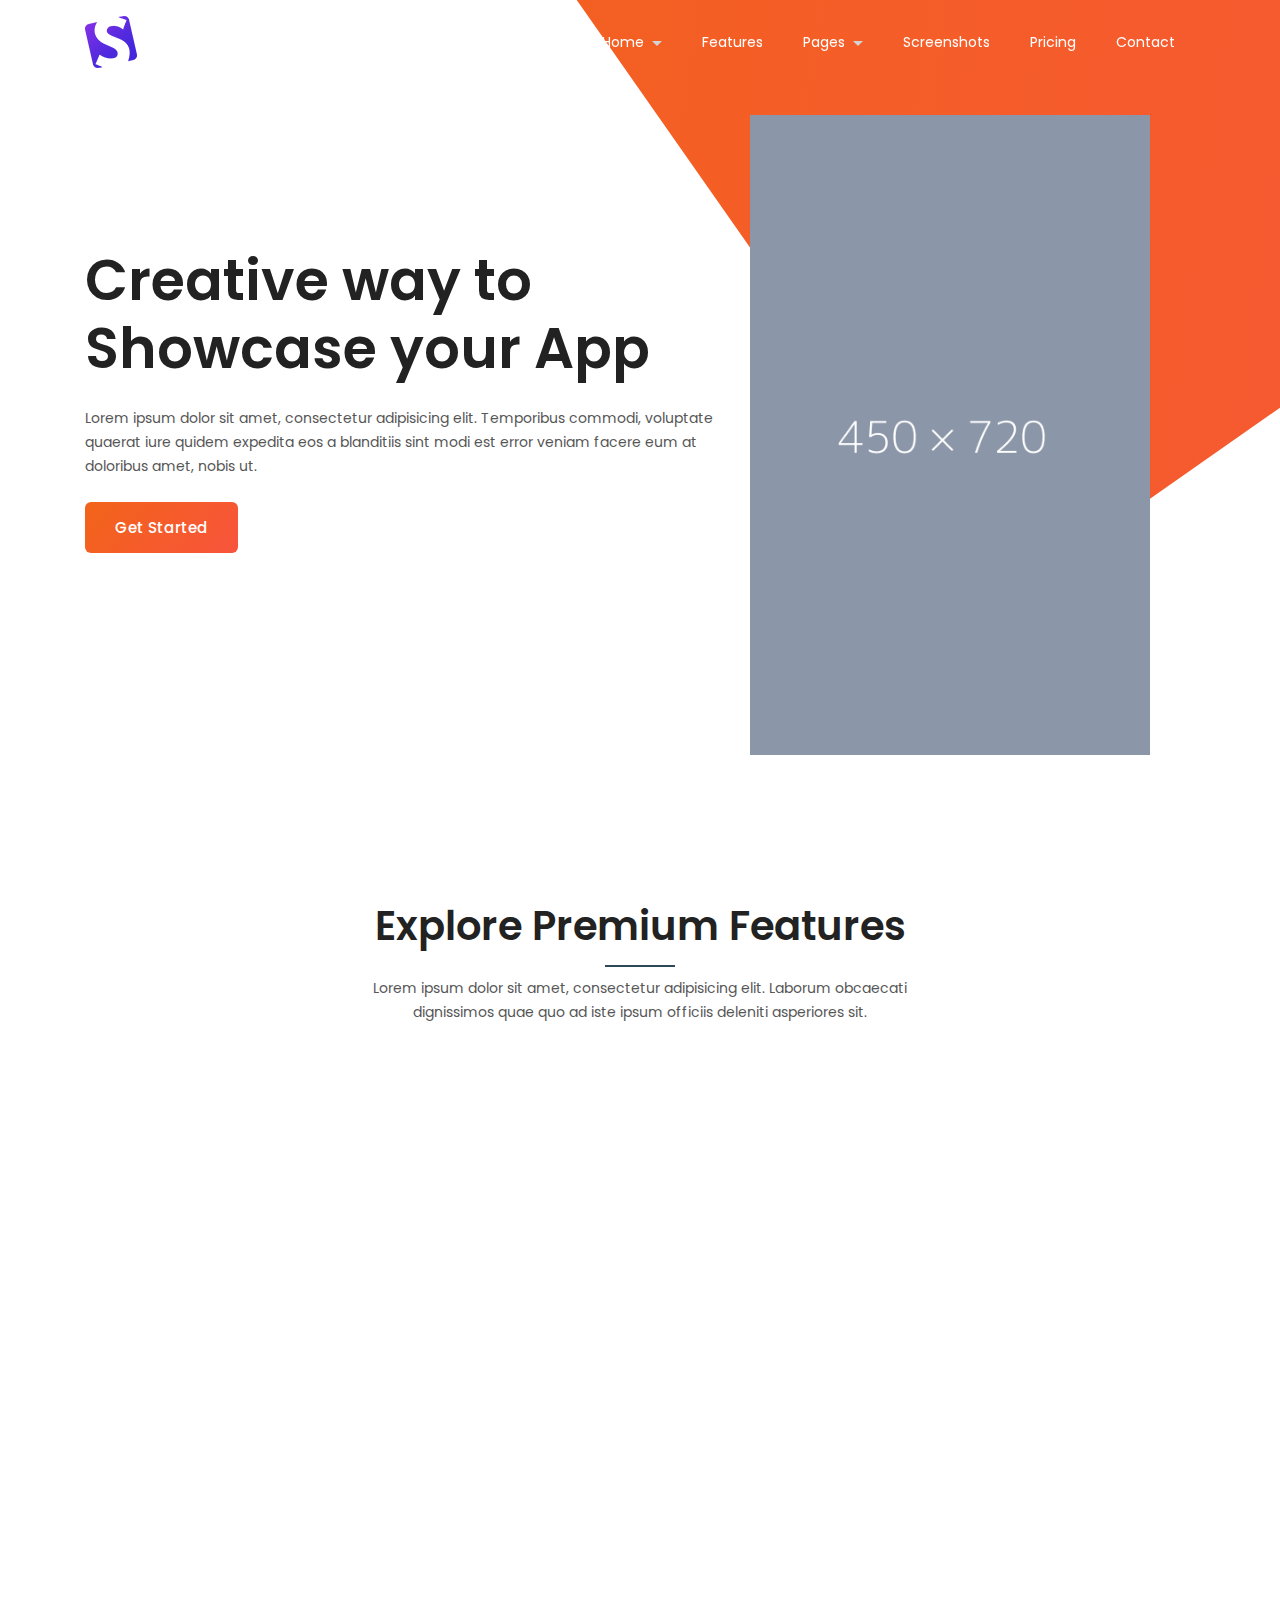
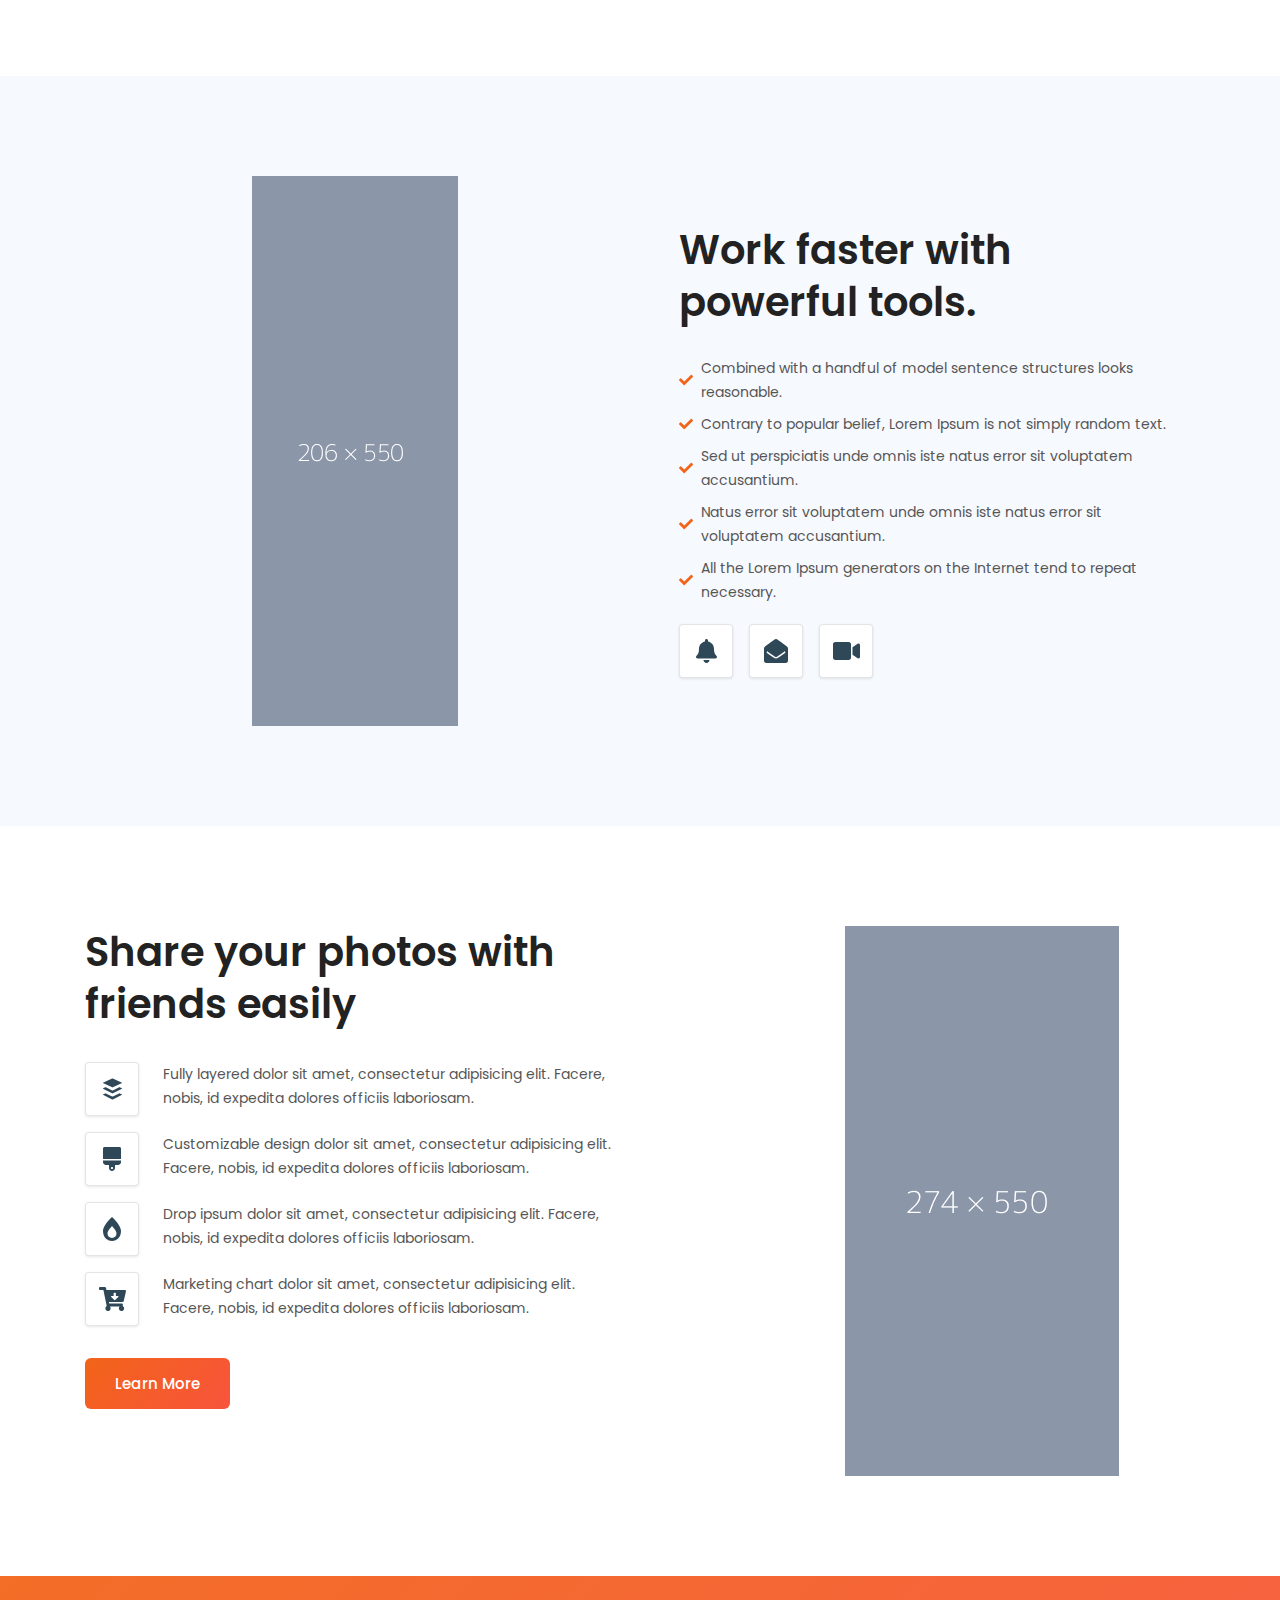
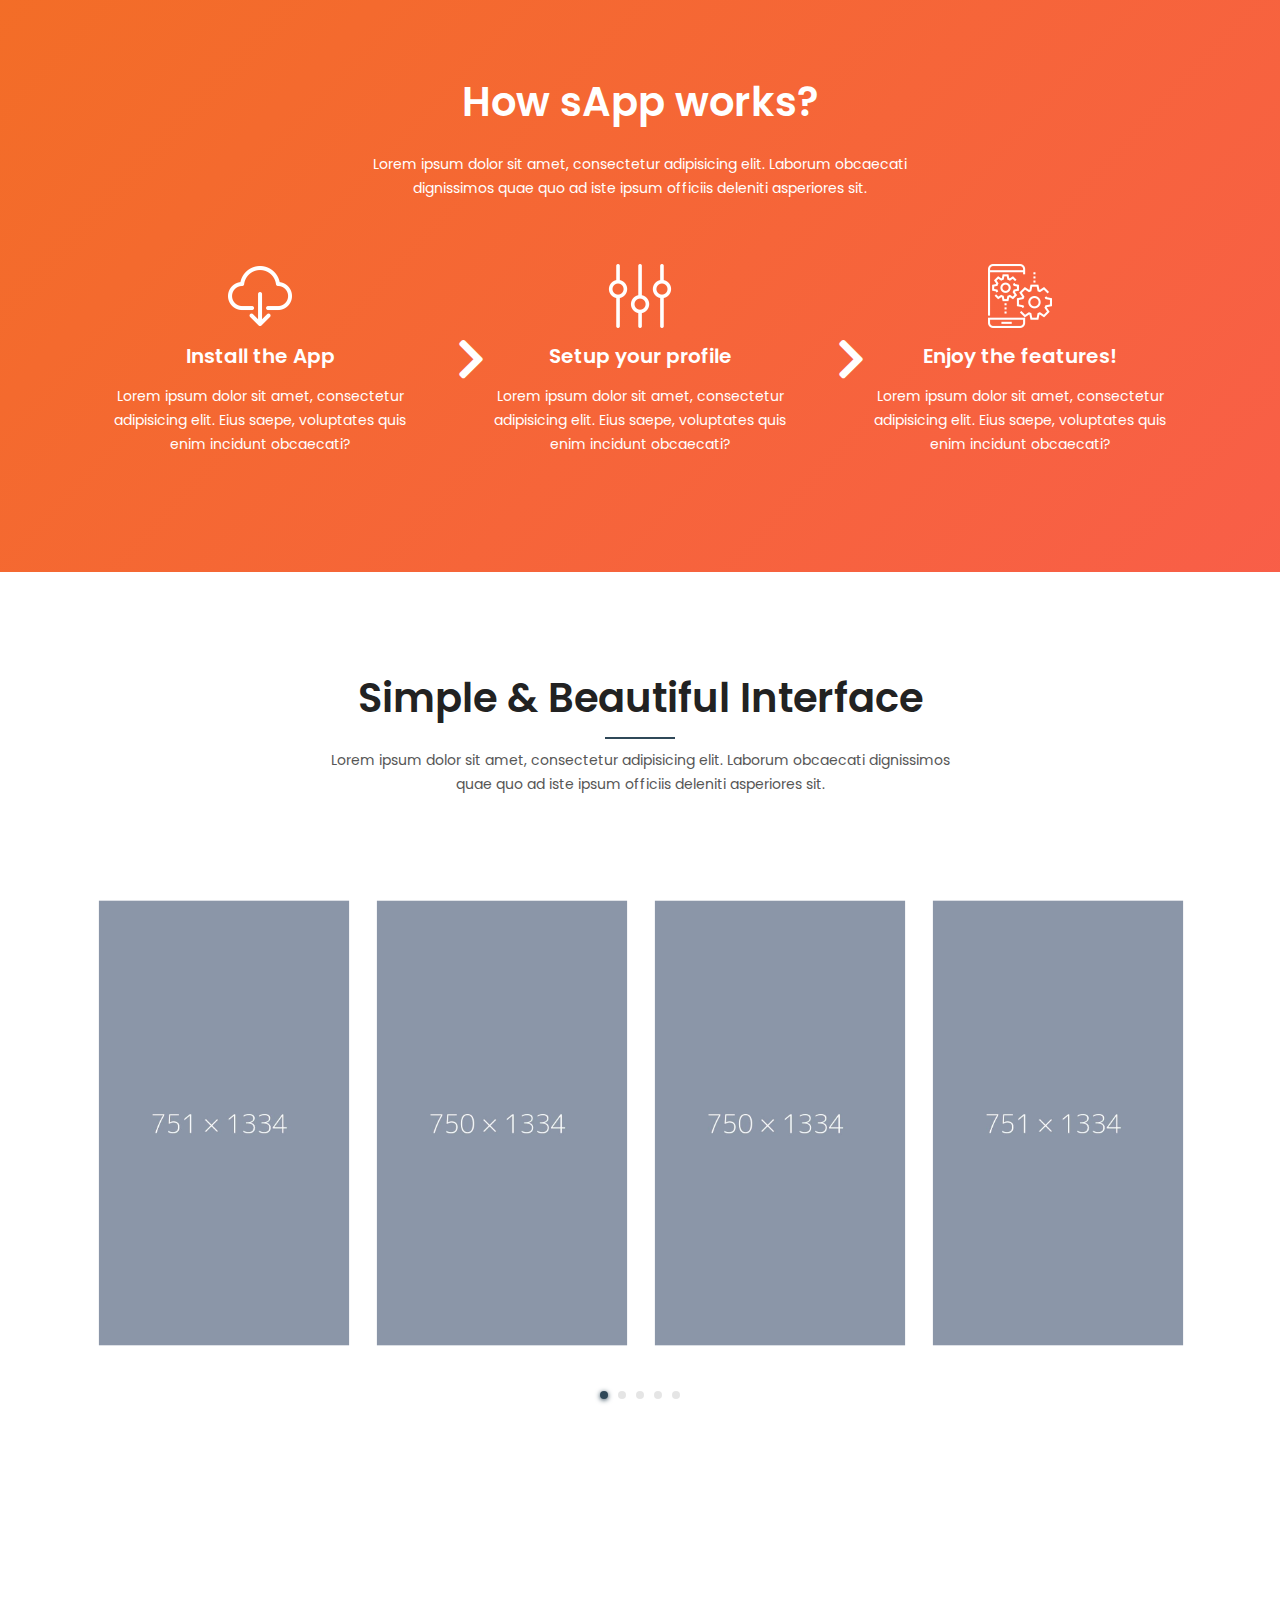
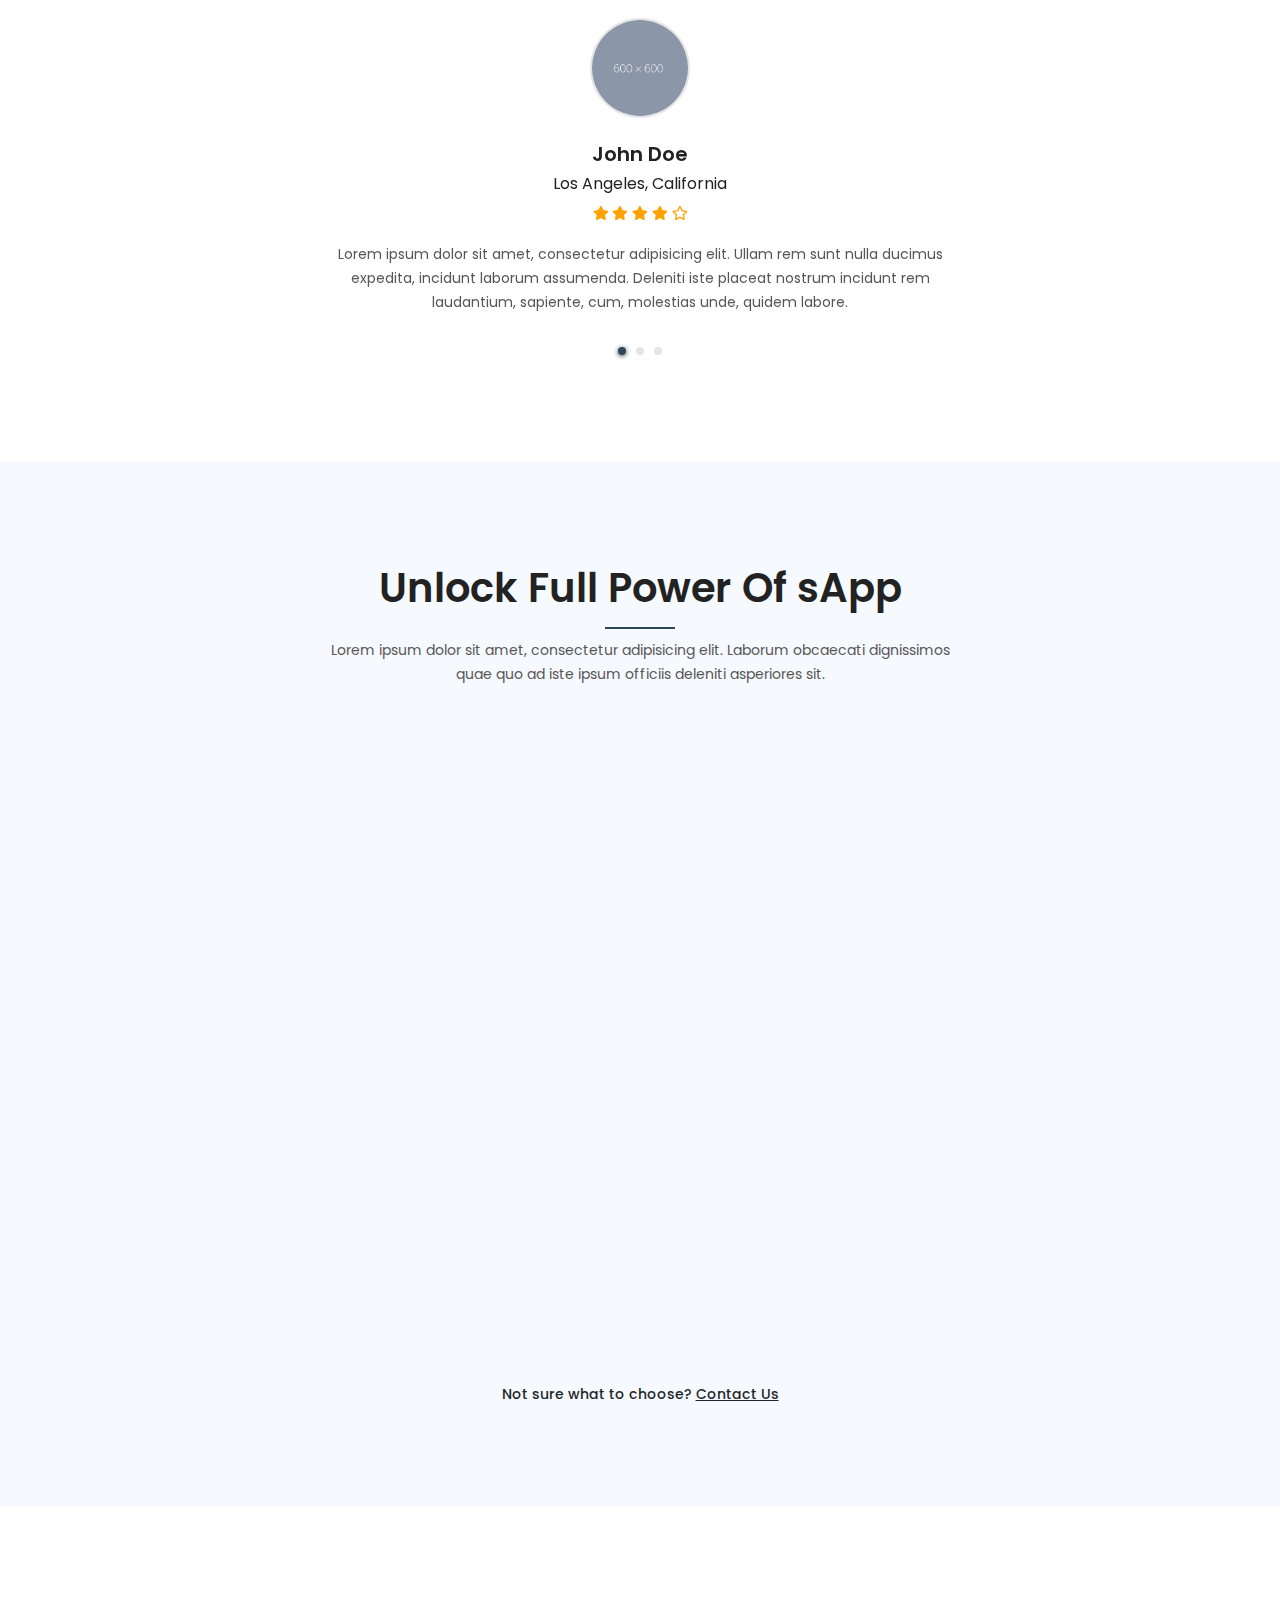
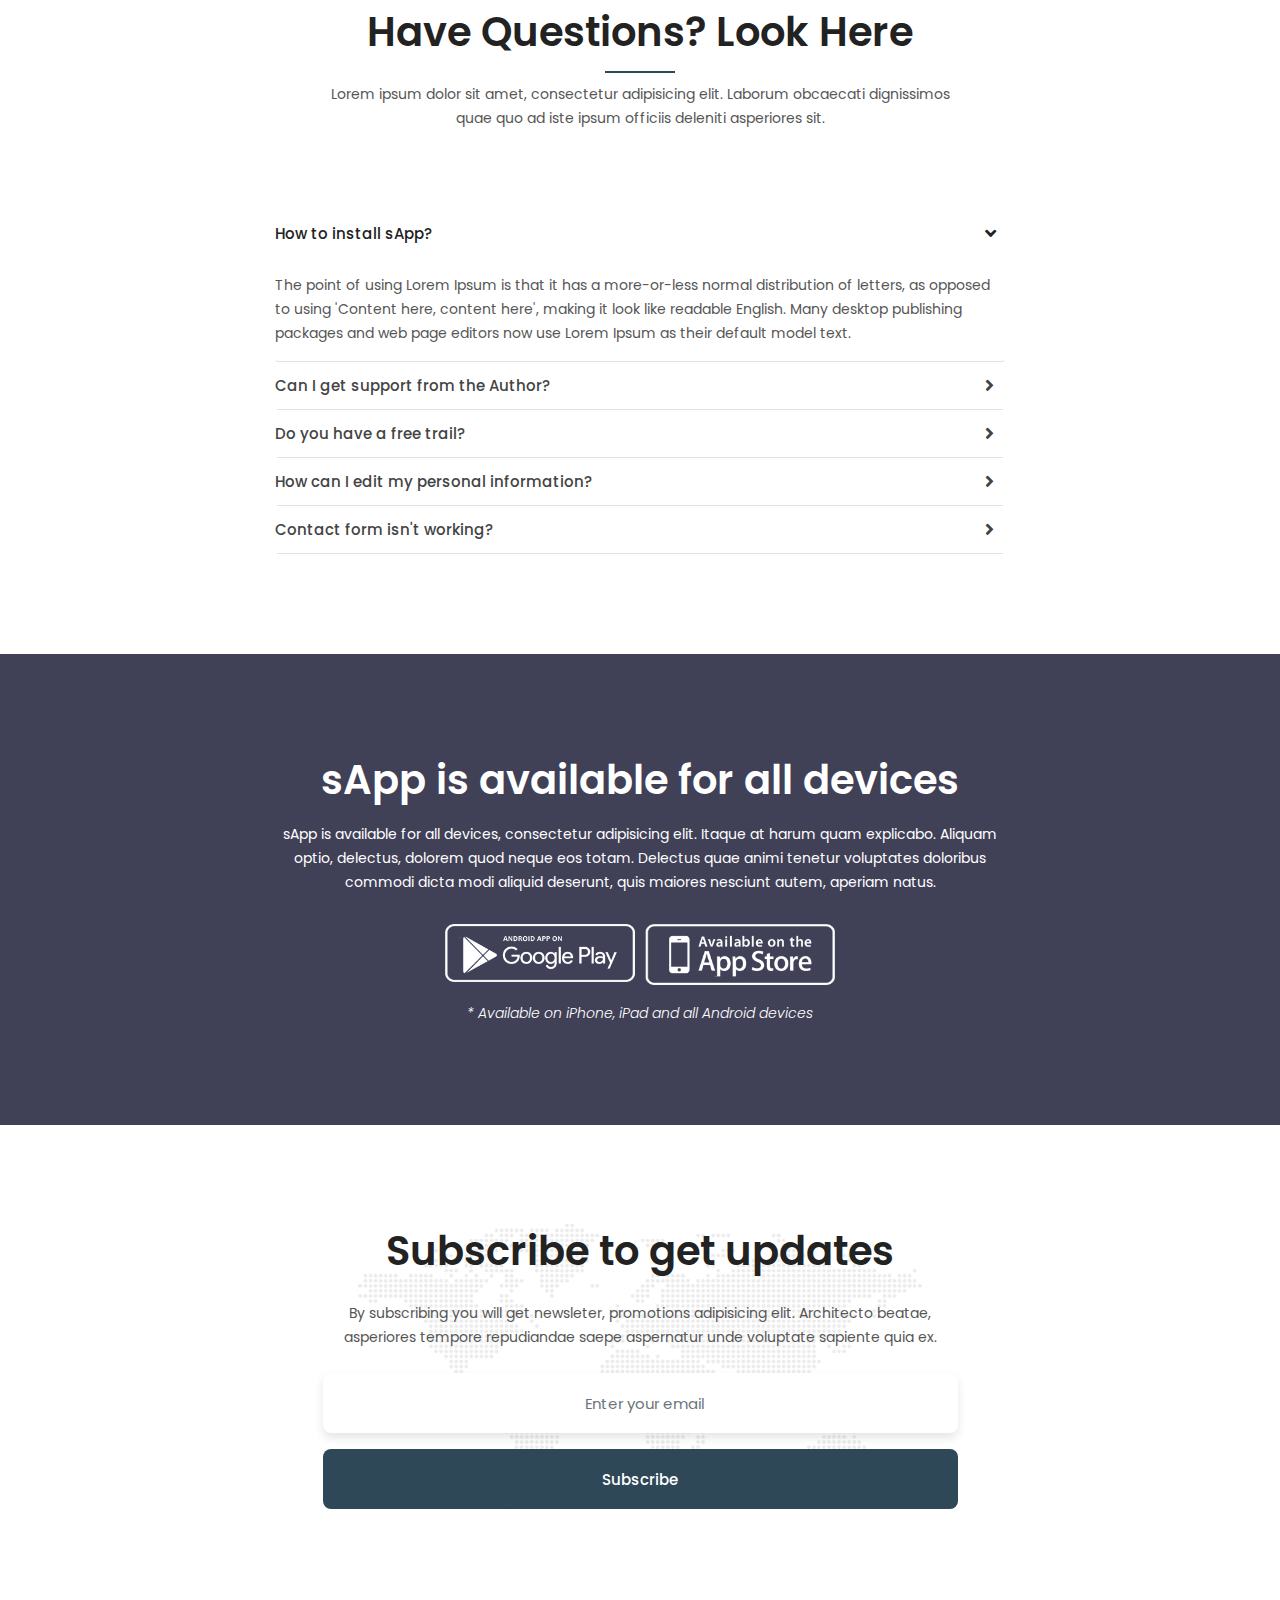
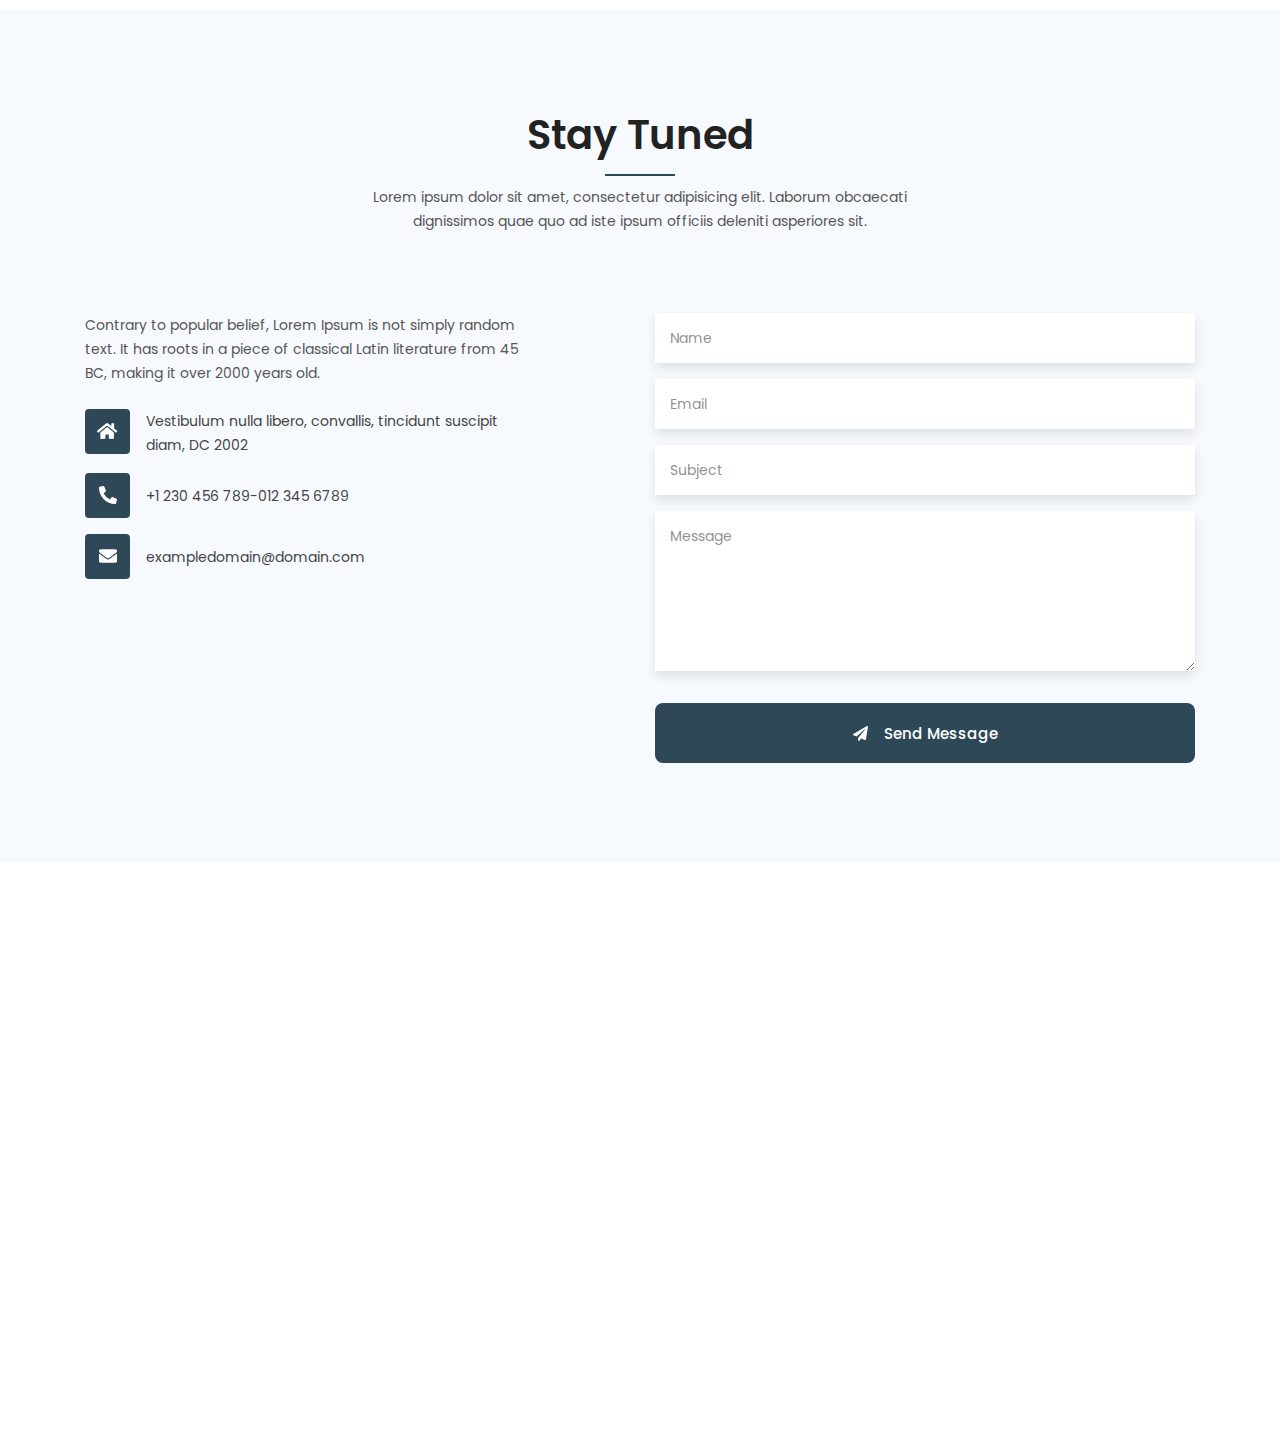
==== index-2.html @ c6317902 "first commit" ====
<!doctype html>
<html class="no-js" lang="en">

<head>
    <meta charset="UTF-8">
    <meta name="description" content="">
    <meta http-equiv="X-UA-Compatible" content="IE=edge">
    <meta name="viewport" content="width=device-width, initial-scale=1, shrink-to-fit=no">
    <!-- The above 4 meta tags *must* come first in the head; any other head content must come *after* these tags -->

    <!-- Title  -->
    <title>sApp - App Landing Page | Homepage-2</title>

    <!-- Favicon  -->
    <link rel="icon" href="assets/img/favicon.png">

    <!-- ***** All CSS Files ***** -->

    <!-- Style css -->
    <link rel="stylesheet" href="assets/css/style.css">

    <!-- Responsive css -->
    <link rel="stylesheet" href="assets/css/responsive.css">

</head>

<body class="homepage-2">
    <!--====== Preloader Area Start ======-->
    <div class="preloader-main">
        <div class="preloader-wapper">
            <svg class="preloader" xmlns="http://www.w3.org/2000/svg" version="1.1" width="600" height="200">
                <defs>
                    <filter id="goo" x="-40%" y="-40%" height="200%" width="400%">
                        <feGaussianBlur in="SourceGraphic" stdDeviation="10" result="blur" />
                        <feColorMatrix in="blur" mode="matrix" values="1 0 0 0 0  0 1 0 0 0  0 0 1 0 0  0 0 0 19 -8" result="goo" />
                    </filter>
                </defs>
                <g filter="url(#goo)">
                    <circle class="dot" cx="50" cy="50" r="25" fill="#8731E8" />
                    <circle class="dot" cx="50" cy="50" r="25" fill="#8731E8" />
                </g>
            </svg>
            <div>
                <div class="loader-section section-left"></div>
                <div class="loader-section section-right"></div>
            </div>
        </div>
    </div>

    <!--====== Scroll To Top Area Start ======-->
    <div id="scrollUp" title="Scroll To Top">
        <i class="fas fa-arrow-up"></i>
    </div>
    <!--====== Scroll To Top Area End ======-->

    <div class="main">
        <!-- ***** Header Start ***** -->
        <header class="navbar navbar-sticky navbar-expand-lg navbar-dark">
            <div class="container position-relative">
                <a class="navbar-brand" href="index.html">
                    <img class="navbar-brand-regular" src="assets/img/logo/logo.png" alt="brand-logo">
                    <img class="navbar-brand-sticky" src="assets/img/logo/logo.png" alt="sticky brand-logo">
                </a>
                <button class="navbar-toggler d-lg-none" type="button" data-toggle="navbarToggler" aria-label="Toggle navigation">
                    <span class="navbar-toggler-icon"></span>
                </button>

                <div class="navbar-inner">
                    <!--  Mobile Menu Toggler -->
                    <button class="navbar-toggler d-lg-none" type="button" data-toggle="navbarToggler" aria-label="Toggle navigation">
                        <span class="navbar-toggler-icon"></span>
                    </button>
                    <nav>
                        <ul class="navbar-nav" id="navbar-nav">
                            <li class="nav-item dropdown">
                                <a class="nav-link dropdown-toggle" href="javascript:;" id="navbarDropdownMenuLink" data-toggle="dropdown" aria-haspopup="true" aria-expanded="false">
                                    Home
                                </a>
                                <ul class="dropdown-menu" aria-labelledby="navbarDropdownMenuLink">
                                    <li>
                                        <a class="dropdown-item" href="index.html">Homepage-1</a>
                                    </li>
                                    <li>
                                        <a class="dropdown-item" href="index-2.html">Homepage-2</a>
                                    </li>
                                    <li>
                                        <a class="dropdown-item" href="index-3.html">Homepage-3</a>
                                    </li>
                                    <li>
                                        <a class="dropdown-item" href="index-4.html">Homepage-4</a>
                                    </li>
                                    <li>
                                        <a class="dropdown-item" href="index-5.html">Homepage-5</a>
                                    </li>
                                    <li>
                                        <a class="dropdown-item" href="index-6.html">Homepage-6</a>
                                    </li>
                                </ul>
                            </li>
                            <li class="nav-item">
                                <a class="nav-link scroll" href="#features">Features</a>
                            </li>
                            <li class="nav-item dropdown">
                                <a class="nav-link dropdown-toggle" href="javascript:;" id="navbarDropdownMenuLink" data-toggle="dropdown" aria-haspopup="true" aria-expanded="false">
                                    Pages
                                </a>
                                <ul class="dropdown-menu" aria-labelledby="navbarDropdownMenuLink">
                                    <li class="dropdown-submenu"><a class="dropdown-item dropdown-toggle" href="javascript:;">Blog Pages</a>
                                        <ul class="dropdown-menu">
                                            <li>
                                                <a class="dropdown-item" href="blog-two-column.html">Blog- 2 Column</a>
                                            </li>
                                            <li>
                                                <a class="dropdown-item" href="blog-three-column.html">Blog- 3 Column</a>
                                            </li>
                                            <li>
                                                <a class="dropdown-item" href="blog-left-sidebar.html">Blog- Left Sidebar</a>
                                            </li>
                                            <li>
                                                <a class="dropdown-item" href="blog-right-sidebar.html">Blog- Right Sidebar</a>
                                            </li>
                                        </ul>
                                    </li>
                                    <li class="dropdown-submenu"><a class="dropdown-item dropdown-toggle" href="javascript:;">Blog Details</a>
                                        <ul class="dropdown-menu">
                                            <li>
                                                <a class="dropdown-item" href="blog-details-left-sidebar.html">Blog Details- Left Sidebar</a>
                                            </li>
                                            <li>
                                                <a class="dropdown-item" href="blog-details-right-sidebar.html">Blog Details- Right Sidebar</a>
                                            </li>
                                        </ul>
                                    </li>
                                    <li>
                                        <a class="dropdown-item" href="reviews.html">Reviews</a>
                                    </li>
                                    <li>
                                        <a class="dropdown-item" href="faq.html">FAQ</a>
                                    </li>
                                    <li>
                                        <a class="dropdown-item" href="contact.html">Contact</a>
                                    </li>
                                    <li>
                                        <a class="dropdown-item disabled" href="#">More Coming Soon</a>
                                    </li>
                                </ul>
                            </li>
                            <li class="nav-item">
                                <a class="nav-link scroll" href="#screenshots">Screenshots</a>
                            </li>
                            <li class="nav-item">
                                <a class="nav-link scroll" href="#pricing">Pricing</a>
                            </li>
                            <li class="nav-item">
                                <a class="nav-link scroll" href="#contact">Contact</a>
                            </li>
                        </ul>
                    </nav>
                </div>
            </div>
        </header>
        <!-- ***** Header End ***** -->

        <!-- ***** Welcome Area Start ***** -->
        <section id="home" class="section welcome-area bg-inherit h-100vh overflow-hidden">
            <div class="shapes-container">
                <div class="bg-shape"></div>
            </div>
            <div class="container h-100">
                <div class="row align-items-center h-100">
                    <!-- Welcome Intro Start -->
                    <div class="col-12 col-md-7">
                        <div class="welcome-intro">
                            <h1>Creative way to Showcase your App</h1>
                            <p class="my-4">Lorem ipsum dolor sit amet, consectetur adipisicing elit. Temporibus commodi, voluptate quaerat iure quidem expedita eos a blanditiis sint modi est error veniam facere eum at doloribus amet, nobis ut.</p>
                            <a href="#" class="btn">Get Started</a>
                        </div>
                    </div>
                    <div class="col-12 col-md-5">
                        <!-- Welcome Thumb -->
                        <div class="welcome-thumb" data-aos="fade-right" data-aos-delay="500" data-aos-duration="1000">
                            <img src="assets/img/features/thumb-1.png" alt="">
                        </div>
                    </div>
                </div>
            </div>
        </section>
        <!-- ***** Welcome Area End ***** -->

        <!-- ***** Features Area Start ***** -->
        <section id="features" class="section features-area ptb_100">
            <div class="container">
                <div class="row justify-content-center">
                    <div class="col-12 col-md-10 col-lg-6">
                        <!-- Section Heading -->
                        <div class="section-heading text-center">
                            <h2>Explore Premium Features</h2>
                            <p class="d-none d-sm-block mt-4">Lorem ipsum dolor sit amet, consectetur adipisicing elit. Laborum obcaecati dignissimos quae quo ad iste ipsum officiis deleniti asperiores sit.</p>
                            <p class="d-block d-sm-none mt-4">Lorem ipsum dolor sit amet, consectetur adipisicing elit. Laborum obcaecati.</p>
                        </div>
                    </div>
                </div>
                <div class="row">
                    <div class="col-12 col-md-6 col-lg-4">
                        <!-- Icon Box -->
                        <div class="icon-box text-center p-4 wow fadeInUp" data-wow-duration="2s">
                            <!-- Featured Icon -->
                            <div class="featured-icon mb-3">
                                <span class="flaticon-tap"></span>
                            </div>
                            <!-- Icon Text -->
                            <div class="icon-text">
                                <h3 class="mb-2">Fully functional</h3>
                                <p>Lorem ipsum dolor sit amet, consectetur adipisicing elit. Veritatis culpa expedita dignissimos.</p>
                            </div>
                        </div>
                    </div>
                    <div class="col-12 col-md-6 col-lg-4">
                        <!-- Icon Box -->
                        <div class="icon-box text-center p-4 wow fadeInUp" data-wow-duration="2s" data-wow-delay="0.2s">
                            <!-- Featured Icon -->
                            <div class="featured-icon mb-3">
                                <span class="flaticon-fingerprint"></span>
                            </div>
                            <!-- Icon Text -->
                            <div class="icon-text">
                                <h3 class="mb-2">Fully functional</h3>
                                <p>Lorem ipsum dolor sit amet, consectetur adipisicing elit. Veritatis culpa expedita dignissimos.</p>
                            </div>
                        </div>
                    </div>
                    <div class="col-12 col-md-6 col-lg-4">
                        <!-- Icon Box -->
                        <div class="icon-box text-center p-4 wow fadeInUp" data-wow-duration="2s" data-wow-delay="0.4s">
                            <!-- Featured Icon -->
                            <div class="featured-icon mb-3">
                                <span class="flaticon-notification"></span>
                            </div>
                            <!-- Icon Text -->
                            <div class="icon-text">
                                <h3 class="mb-2">Fully functional</h3>
                                <p>Lorem ipsum dolor sit amet, consectetur adipisicing elit. Veritatis culpa expedita dignissimos.</p>
                            </div>
                        </div>
                    </div>
                    <div class="col-12 col-md-6 col-lg-4">
                        <!-- Icon Box -->
                        <div class="icon-box text-center p-4 wow fadeInUp" data-wow-duration="2s" data-wow-delay="0.6s">
                            <!-- Featured Icon -->
                            <div class="featured-icon mb-3">
                                <span class="flaticon-place"></span>
                            </div>
                            <!-- Icon Text -->
                            <div class="icon-text">
                                <h3 class="mb-2">Location Tracking</h3>
                                <p>Lorem ipsum dolor sit amet, consectetur adipisicing elit. Veritatis culpa expedita dignissimos.</p>
                            </div>
                        </div>
                    </div>
                    <div class="col-12 col-md-6 col-lg-4">
                        <!-- Icon Box -->
                        <div class="icon-box text-center p-4 wow fadeInUp" data-wow-duration="2s" data-wow-delay="0.8s">
                            <!-- Featured Icon -->
                            <div class="featured-icon mb-3">
                                <span class="flaticon-settings"></span>
                            </div>
                            <!-- Icon Text -->
                            <div class="icon-text">
                                <h3 class="mb-2">Powerful Settings</h3>
                                <p>Lorem ipsum dolor sit amet, consectetur adipisicing elit. Veritatis culpa expedita dignissimos.</p>
                            </div>
                        </div>
                    </div>
                    <div class="col-12 col-md-6 col-lg-4">
                        <!-- Icon Box -->
                        <div class="icon-box text-center p-4 wow fadeInUp" data-wow-duration="2s" data-wow-delay="1s">
                            <!-- Featured Icon -->
                            <div class="featured-icon mb-3">
                                <span class="flaticon-language"></span>
                            </div>
                            <!-- Icon Text -->
                            <div class="icon-text">
                                <h3 class="mb-2">Multiple Language</h3>
                                <p>Lorem ipsum dolor sit amet, consectetur adipisicing elit. Veritatis culpa expedita dignissimos.</p>
                            </div>
                        </div>
                    </div>
                </div>
            </div>
        </section>
        <!-- ***** Features Area End ***** -->

        <!-- ***** Discover Area Start ***** -->
        <section class="section discover-area bg-gray overflow-hidden ptb_100">
            <div class="container">
                <div class="row justify-content-between align-items-center">
                    <div class="col-12 col-lg-6 order-2 order-lg-1">
                        <!-- Discover Thumb -->
                        <div class="service-thumb discover-thumb mx-auto text-center">
                            <img src="assets/img/discover/thumb-2.png" alt="">
                        </div>
                    </div>
                    <div class="col-12 col-lg-6 order-1 order-lg-2">
                        <!-- Discover Text -->
                        <div class="discover-text px-0 px-lg-4 pt-4 pt-lg-0">
                            <h2 class="pb-4">Work faster with powerful tools.</h2>
                            <!-- Check List -->
                            <ul class="check-list">
                                <li class="py-1">
                                    <!-- List Box -->
                                    <div class="list-box media">
                                        <span class="icon align-self-center"><i class="fas fa-check"></i></span>
                                        <span class="media-body pl-2">Combined with a handful of model sentence structures looks reasonable.</span>
                                    </div>
                                </li>
                                <li class="py-1">
                                    <!-- List Box -->
                                    <div class="list-box media">
                                        <span class="icon align-self-center"><i class="fas fa-check"></i></span>
                                        <span class="media-body pl-2">Contrary to popular belief, Lorem Ipsum is not simply random text.</span>
                                    </div>
                                </li>
                                <li class="py-1">
                                    <!-- List Box -->
                                    <div class="list-box media">
                                        <span class="icon align-self-center"><i class="fas fa-check"></i></span>
                                        <span class="media-body pl-2">Sed ut perspiciatis unde omnis iste natus error sit voluptatem accusantium.</span>
                                    </div>
                                </li>
                                <li class="py-1">
                                    <!-- List Box -->
                                    <div class="list-box media">
                                        <span class="icon align-self-center"><i class="fas fa-check"></i></span>
                                        <span class="media-body pl-2">Natus error sit voluptatem unde omnis iste natus error sit voluptatem accusantium.</span>
                                    </div>
                                </li>
                                <li class="py-1">
                                    <!-- List Box -->
                                    <div class="list-box media">
                                        <span class="icon align-self-center"><i class="fas fa-check"></i></span>
                                        <span class="media-body pl-2">All the Lorem Ipsum generators on the Internet tend to repeat necessary.</span>
                                    </div>
                                </li>
                            </ul>
                            <div class="icon-box d-flex mt-3">
                                <div class="service-icon">
                                    <span><i class="fas fa-bell"></i></span>
                                </div>
                                <div class="service-icon px-3">
                                    <span><i class="fas fa-envelope-open"></i></span>
                                </div>
                                <div class="service-icon">
                                    <span><i class="fas fa-video"></i></span>
                                </div>
                            </div>
                        </div>
                    </div>
                </div>
            </div>
        </section>
        <!-- ***** Discover Area End ***** -->

        <!-- ***** Service Area Start ***** -->
        <section class="section service-area bg-inherit overflow-hidden ptb_100">
            <div class="container">
                <div class="row justify-content-between">
                    <div class="col-12 col-lg-6 order-2 order-lg-1">
                        <!-- Service Text -->
                        <div class="service-text pt-4 pt-lg-0">
                            <h2 class="mb-4">Share your photos with friends easily</h2>
                            <!-- Service List -->
                            <ul class="service-list">
                                <!-- Single Service -->
                                <li class="single-service media py-2">
                                    <div class="service-icon pr-4">
                                        <span><i class="fab fa-buffer"></i></span>
                                    </div>
                                    <div class="service-text media-body">
                                        <p>Fully layered dolor sit amet, consectetur adipisicing elit. Facere, nobis, id expedita dolores officiis laboriosam.</p>
                                    </div>
                                </li>
                                <!-- Single Service -->
                                <li class="single-service media py-2">
                                    <div class="service-icon pr-4">
                                        <span><i class="fas fa-brush"></i></span>
                                    </div>
                                    <div class="service-text media-body">
                                        <p>Customizable design dolor sit amet, consectetur adipisicing elit. Facere, nobis, id expedita dolores officiis laboriosam.</p>
                                    </div>
                                </li>
                                <!-- Single Service -->
                                <li class="single-service media py-2">
                                    <div class="service-icon pr-4">
                                        <span><i class="fas fa-burn"></i></span>
                                    </div>
                                    <div class="service-text media-body">
                                        <p>Drop ipsum dolor sit amet, consectetur adipisicing elit. Facere, nobis, id expedita dolores officiis laboriosam.</p>
                                    </div>
                                </li>
                                <!-- Single Service -->
                                <li class="single-service media py-2">
                                    <div class="service-icon pr-4">
                                        <span><i class="fas fa-cart-arrow-down"></i></span>
                                    </div>
                                    <div class="service-text media-body">
                                        <p>Marketing chart dolor sit amet, consectetur adipisicing elit. Facere, nobis, id expedita dolores officiis laboriosam.</p>
                                    </div>
                                </li>
                            </ul>
                            <a href="#" class="btn btn-bordered mt-4">Learn More</a>
                        </div>
                    </div>
                    <div class="col-12 col-lg-4 order-1 order-lg-2 d-none d-md-block">
                        <!-- Service Thumb -->
                        <div class="service-thumb mx-auto">
                            <img src="assets/img/services/thumb-2.png" alt="">
                        </div>
                    </div>
                </div>
            </div>
        </section>
        <!-- ***** Service Area End ***** -->

        <!-- ***** Work Area Start ***** -->
        <section class="section work-area bg-overlay overflow-hidden ptb_100">
            <div class="container">
                <div class="row justify-content-center">
                    <div class="col-12 col-lg-6">
                        <!-- Work Content -->
                        <div class="work-content text-center">
                            <h2 class="text-white">How sApp works?</h2>
                            <p class="text-white my-3 mt-sm-4 mb-sm-5">Lorem ipsum dolor sit amet, consectetur adipisicing elit. Laborum obcaecati dignissimos quae quo ad iste ipsum officiis deleniti asperiores sit.</p>
                        </div>
                    </div>
                </div>
                <div class="row">
                    <div class="col-12 col-md-4">
                        <!-- Single Work -->
                        <div class="single-work text-center p-3">
                            <!-- Work Icon -->
                            <div class="work-icon">
                                <img class="avatar-md" src="assets/img/icon/work/download.png" alt="">
                            </div>
                            <h3 class="text-white py-3">Install the App</h3>
                            <p class="text-white">Lorem ipsum dolor sit amet, consectetur adipisicing elit. Eius saepe, voluptates quis enim incidunt obcaecati?</p>
                        </div>
                    </div>
                    <div class="col-12 col-md-4">
                        <!-- Single Work -->
                        <div class="single-work text-center p-3">
                            <!-- Work Icon -->
                            <div class="work-icon">
                                <img class="avatar-md" src="assets/img/icon/work/settings.png" alt="">
                            </div>
                            <h3 class="text-white py-3">Setup your profile</h3>
                            <p class="text-white">Lorem ipsum dolor sit amet, consectetur adipisicing elit. Eius saepe, voluptates quis enim incidunt obcaecati?</p>
                        </div>
                    </div>
                    <div class="col-12 col-md-4">
                        <!-- Single Work -->
                        <div class="single-work text-center p-3">
                            <!-- Work Icon -->
                            <div class="work-icon">
                                <img class="avatar-md" src="assets/img/icon/work/app.png" alt="">
                            </div>
                            <h3 class="text-white py-3">Enjoy the features!</h3>
                            <p class="text-white">Lorem ipsum dolor sit amet, consectetur adipisicing elit. Eius saepe, voluptates quis enim incidunt obcaecati?</p>
                        </div>
                    </div>
                </div>
            </div>
        </section>
        <!-- ***** Work Area End ***** -->

        <!-- ***** Screenshots Area Start ***** -->
        <section id="screenshots" class="section screenshots-area ptb_100">
            <div class="container">
                <div class="row justify-content-center">
                    <div class="col-12 col-md-10 col-lg-7">
                        <!-- Section Heading -->
                        <div class="section-heading text-center">
                            <h2 class="text-capitalize">Simple &amp; Beautiful Interface</h2>
                            <p class="d-none d-sm-block mt-4">Lorem ipsum dolor sit amet, consectetur adipisicing elit. Laborum obcaecati dignissimos quae quo ad iste ipsum officiis deleniti asperiores sit.</p>
                            <p class="d-block d-sm-none mt-4">Lorem ipsum dolor sit amet, consectetur adipisicing elit. Laborum obcaecati.</p>
                        </div>
                    </div>
                </div>
                <div class="row">
                    <div class="col-12">
                        <!-- App Screenshot Slider Area -->
                        <div class="app-screenshots">
                            <!-- Single Screenshot Item -->
                            <div class="single-screenshot">
                                <img src="assets/img/screenshots/1.jpg" alt="">
                            </div>
                            <!-- Single Screenshot Item -->
                            <div class="single-screenshot">
                                <img src="assets/img/screenshots/2.jpg" alt="">
                            </div>
                            <!-- Single Screenshot Item -->
                            <div class="single-screenshot">
                                <img src="assets/img/screenshots/3.jpg" alt="">
                            </div>
                            <!-- Single Screenshot Item -->
                            <div class="single-screenshot">
                                <img src="assets/img/screenshots/4.jpg" alt="">
                            </div>
                            <!-- Single Screenshot Item -->
                            <div class="single-screenshot">
                                <img src="assets/img/screenshots/5.jpg" alt="">
                            </div>
                        </div>
                    </div>
                </div>
            </div>
        </section>
        <!-- ***** Screenshots Area End ***** -->

        <!-- ***** Testimonial Area Start ***** -->
        <section class="section testimonial-area ptb_100">
            <div class="container text-center">
                <div class="row justify-content-center align-items-center">
                    <div class="col-12 col-md-10 col-lg-8">
                        <div class="testimonials owl-carousel">
                            <!-- Single Testimonial -->
                            <div class="single-testimonial p-3 p-md-5">
                                <img src="assets/img/avatar/avatar-1.png" class="mx-auto d-block" alt="">
                                <!-- Client Name -->
                                <h3 class="client-name mt-4 mb-2">John Doe</h3>
                                <!-- Client Address -->
                                <h5 class="client-address fw-4">Los Angeles, California</h5>
                                <!-- Client Rating -->
                                <div class="client-rating mt-2 mb-3">
                                    <i class="fas fa-star"></i>
                                    <i class="fas fa-star"></i>
                                    <i class="fas fa-star"></i>
                                    <i class="fas fa-star"></i>
                                    <i class="far fa-star"></i>
                                </div>
                                <!-- Client Description -->
                                <div class="client-description">
                                    <!-- Client Text -->
                                    <div class="client-text">
                                        <p>Lorem ipsum dolor sit amet, consectetur adipisicing elit. Ullam rem sunt nulla ducimus expedita, incidunt laborum assumenda. Deleniti iste placeat nostrum incidunt rem laudantium, sapiente, cum, molestias unde, quidem labore.</p>
                                    </div>
                                </div>
                            </div>
                            <!-- Single Testimonial -->
                            <div class="single-testimonial p-3 p-md-5">
                                <img src="assets/img/avatar/avatar-2.png" class="mx-auto d-block" alt="">
                                <!-- Client Name -->
                                <h3 class="client-name mt-4 mb-2">Jassica William</h3>
                                <!-- Client Address -->
                                <h5 class="client-address fw-4">Los Angeles, California</h5>
                                <!-- Client Rating -->
                                <div class="client-rating mt-2 mb-3">
                                    <i class="fas fa-star"></i>
                                    <i class="fas fa-star"></i>
                                    <i class="fas fa-star"></i>
                                    <i class="fas fa-star"></i>
                                    <i class="fas fa-star"></i>
                                </div>
                                <!-- Client Description -->
                                <div class="client-description">
                                    <!-- Client Text -->
                                    <div class="client-text">
                                        <p>Lorem ipsum dolor sit amet, consectetur adipisicing elit. Ullam rem sunt nulla ducimus expedita, incidunt laborum assumenda. Deleniti iste placeat nostrum incidunt rem laudantium, sapiente, cum, molestias unde, quidem labore.</p>
                                    </div>
                                </div>
                            </div>
                            <!-- Single Testimonial -->
                            <div class="single-testimonial p-3 p-md-5">
                                <img src="assets/img/avatar/avatar-3.png" class="mx-auto d-block" alt="">
                                <!-- Client Name -->
                                <h3 class="client-name mt-4 mb-2">Johnson Smith</h3>
                                <!-- Client Address -->
                                <h5 class="client-address fw-4">Los Angeles, California</h5>
                                <!-- Client Rating -->
                                <div class="client-rating mt-2 mb-3">
                                    <i class="fas fa-star"></i>
                                    <i class="fas fa-star"></i>
                                    <i class="fas fa-star"></i>
                                    <i class="fas fa-star"></i>
                                    <i class="far fa-star"></i>
                                </div>
                                <!-- Client Description -->
                                <div class="client-description">
                                    <!-- Client Text -->
                                    <div class="client-text">
                                        <p>Lorem ipsum dolor sit amet, consectetur adipisicing elit. Ullam rem sunt nulla ducimus expedita, incidunt laborum assumenda. Deleniti iste placeat nostrum incidunt rem laudantium, sapiente, cum, molestias unde, quidem labore.</p>
                                    </div>
                                </div>
                            </div>
                        </div>
                    </div>
                </div>
            </div>
        </section>
        <!-- ***** Testimonial Area End ***** -->

        <!-- ***** Price Plan Area Start ***** -->
        <section id="pricing" class="section price-plan-area bg-gray overflow-hidden ptb_100">
            <div class="container">
                <div class="row justify-content-center">
                    <div class="col-12 col-md-10 col-lg-7">
                        <!-- Section Heading -->
                        <div class="section-heading text-center">
                            <h2>Unlock Full Power Of sApp</h2>
                            <p class="d-none d-sm-block mt-4">Lorem ipsum dolor sit amet, consectetur adipisicing elit. Laborum obcaecati dignissimos quae quo ad iste ipsum officiis deleniti asperiores sit.</p>
                            <p class="d-block d-sm-none mt-4">Lorem ipsum dolor sit amet, consectetur adipisicing elit. Laborum obcaecati.</p>
                        </div>
                    </div>
                </div>
                <div class="row justify-content-center">
                    <div class="col-12 col-sm-10 col-lg-8">
                        <div class="row price-plan-wrapper">
                            <div class="col-12 col-md-6">
                                <!-- Single Price Plan -->
                                <div class="single-price-plan text-center p-5 wow fadeInLeft" data-aos-duration="2s" data-wow-delay="0.4s">
                                    <!-- Plan Thumb -->
                                    <div class="plan-thumb">
                                        <img class="avatar-lg" src="assets/img/pricing/basic.png" alt="">
                                    </div>
                                    <!-- Plan Title -->
                                    <div class="plan-title my-2 my-sm-3">
                                        <h3 class="text-uppercase">Basic</h3>
                                    </div>
                                    <!-- Plan Price -->
                                    <div class="plan-price pb-2 pb-sm-3">
                                        <h1 class="color-primary"><small class="fw-7">$</small>49</h1>
                                    </div>
                                    <!-- Plan Description -->
                                    <div class="plan-description">
                                        <ul class="plan-features">
                                            <li class="border-top py-3">5GB Linux Web Space</li>
                                            <li class="border-top py-3">5 MySQL Databases</li>
                                            <li class="border-top py-3">24/7 Tech Support</li>
                                            <li class="border-top border-bottom py-3">Daily Backups</li>
                                        </ul>
                                    </div>
                                    <!-- Plan Button -->
                                    <div class="plan-button">
                                        <a href="#" class="btn mt-4">Sign Up</a>
                                    </div>
                                </div>
                            </div>
                            <div class="col-12 col-md-6 mt-4 mt-md-0">
                                <!-- Single Price Plan -->
                                <div class="single-price-plan text-center p-5 wow fadeInRight" data-aos-duration="2s" data-wow-delay="0.4s">
                                    <!-- Plan Thumb -->
                                    <div class="plan-thumb">
                                        <img class="avatar-lg" src="assets/img/pricing/premium.png" alt="">
                                    </div>
                                    <!-- Plan Title -->
                                    <div class="plan-title my-2 my-sm-3">
                                        <h3 class="text-uppercase">Pro</h3>
                                    </div>
                                    <!-- Plan Price -->
                                    <div class="plan-price pb-2 pb-sm-3">
                                        <h1 class="color-primary"><small class="fw-7">$</small>129</h1>
                                    </div>
                                    <!-- Plan Description -->
                                    <div class="plan-description">
                                        <ul class="plan-features">
                                            <li class="border-top py-3">10GB Linux Web Space</li>
                                            <li class="border-top py-3">50 MySQL Databases</li>
                                            <li class="border-top py-3">Unlimited Email</li>
                                            <li class="border-top border-bottom py-3">Daily Backups</li>
                                        </ul>
                                    </div>
                                    <!-- Plan Button -->
                                    <div class="plan-button">
                                        <a href="#" class="btn mt-4">Sign Up</a>
                                    </div>
                                </div>
                            </div>
                        </div>
                    </div>
                </div>
                <div class="row justify-content-center pt-5">
                    <p class="text-body pt-4 fw-5">Not sure what to choose? <a href="#">Contact Us</a></p>
                </div>
            </div>
        </section>
        <!-- ***** Price Plan Area End ***** -->

        <!-- ***** FAQ Area Start ***** -->
        <section class="section faq-area ptb_100">
            <div class="container">
                <div class="row justify-content-center">
                    <div class="col-12 col-md-10 col-lg-7">
                        <!-- Section Heading -->
                        <div class="section-heading text-center">
                            <h2 class="text-capitalize">Have questions? Look here</h2>
                            <p class="d-none d-sm-block mt-4">Lorem ipsum dolor sit amet, consectetur adipisicing elit. Laborum obcaecati dignissimos quae quo ad iste ipsum officiis deleniti asperiores sit.</p>
                            <p class="d-block d-sm-none mt-4">Lorem ipsum dolor sit amet, consectetur adipisicing elit. Laborum obcaecati.</p>
                        </div>
                    </div>
                </div>
                <div class="row justify-content-center">
                    <div class="col-12">
                        <!-- FAQ Content -->
                        <div class="faq-content">
                            <!-- sApp Accordion -->
                            <div class="accordion" id="sApp-accordion">
                                <div class="row justify-content-center">
                                    <div class="col-12 col-md-10 col-lg-8">
                                        <!-- Single Accordion Item -->
                                        <div class="card border-top-0 border-left-0 border-right-0 border-bottom">
                                            <!-- Card Header -->
                                            <div class="card-header bg-inherit border-0 p-0">
                                                <h2 class="mb-0">
                                                    <button class="btn px-0 py-3" type="button" data-toggle="collapse" data-target="#collapseOne">
                                                        How to install sApp?
                                                    </button>
                                                </h2>
                                            </div>
                                            <div id="collapseOne" class="collapse show" data-parent="#sApp-accordion">
                                                <!-- Card Body -->
                                                <div class="card-body px-0 py-3">
                                                    The point of using Lorem Ipsum is that it has a more-or-less normal distribution of letters, as opposed to using 'Content here, content here', making it look like readable English. Many desktop publishing packages and web page editors now use Lorem Ipsum as their default model text.
                                                </div>
                                            </div>
                                        </div>
                                        <!-- Single Accordion Item -->
                                        <div class="card border-top-0 border-left-0 border-right-0 border-bottom">
                                            <!-- Card Header -->
                                            <div class="card-header bg-inherit border-0 p-0">
                                                <h2 class="mb-0">
                                                    <button class="btn collapsed px-0 py-3" type="button" data-toggle="collapse" data-target="#collapseTwo">
                                                        Can I get support from the Author?
                                                    </button>
                                                </h2>
                                            </div>
                                            <div id="collapseTwo" class="collapse" data-parent="#sApp-accordion">
                                                <!-- Card Body -->
                                                <div class="card-body px-0 py-3">
                                                    Contrary to popular belief, Lorem Ipsum is not simply random text. It has roots in a piece of classical Latin literature from 45 BC, making it over 2000 years old. Richard McClintock, a Latin professor at Hampden-Sydney College in Virginia, looked up one of the more obscure Latin words, consectetur, from a Lorem Ipsum passage, and going through the cites of the word in classical literature, discovered the undoubtable source.
                                                </div>
                                            </div>
                                        </div>
                                        <!-- Single Accordion Item -->
                                        <div class="card border-top-0 border-left-0 border-right-0 border-bottom">
                                            <!-- Card Header -->
                                            <div class="card-header bg-inherit border-0 p-0">
                                                <h2 class="mb-0">
                                                    <button class="btn collapsed px-0 py-3" type="button" data-toggle="collapse" data-target="#collapseThree">
                                                        Do you have a free trail?
                                                    </button>
                                                </h2>
                                            </div>
                                            <div id="collapseThree" class="collapse" data-parent="#sApp-accordion">
                                                <!-- Card Body -->
                                                <div class="card-body px-0 py-3">
                                                    It has survived not only five centuries, but also the leap into electronic typesetting, remaining essentially unchanged. It was popularised in the 1960s with the release of Letraset sheets containing Lorem Ipsum passages, and more recently with desktop publishing software like Aldus PageMaker including versions of Lorem Ipsum.
                                                </div>
                                            </div>
                                        </div>
                                        <!-- Single Accordion Item -->
                                        <div class="card border-top-0 border-left-0 border-right-0 border-bottom">
                                            <!-- Card Header -->
                                            <div class="card-header bg-inherit border-0 p-0">
                                                <h2 class="mb-0">
                                                    <button class="btn collapsed px-0 py-3" type="button" data-toggle="collapse" data-target="#collapseFour">
                                                        How can I edit my personal information?
                                                    </button>
                                                </h2>
                                            </div>
                                            <div id="collapseFour" class="collapse" data-parent="#sApp-accordion">
                                                <!-- Card Body -->
                                                <div class="card-body px-0 py-3">
                                                    Sed ut perspiciatis unde omnis iste natus error sit voluptatem accusantium doloremque laudantium, totam rem aperiam, eaque ipsa quae ab illo inventore veritatis et quasi architecto beatae vitae dicta sunt explicabo. Nemo enim ipsam voluptatem quia voluptas sit aspernatur aut odit aut fugit, sed quia consequuntur magni dolores eos qui ratione voluptatem sequi nesciunt.
                                                </div>
                                            </div>
                                        </div>
                                        <!-- Single Accordion Item -->
                                        <div class="card border-top-0 border-left-0 border-right-0 border-bottom">
                                            <!-- Card Header -->
                                            <div class="card-header bg-inherit border-0 p-0">
                                                <h2 class="mb-0">
                                                    <button class="btn collapsed px-0 py-3" type="button" data-toggle="collapse" data-target="#collapseFive">
                                                        Contact form isn't working?
                                                    </button>
                                                </h2>
                                            </div>
                                            <div id="collapseFive" class="collapse" data-parent="#sApp-accordion">
                                                <!-- Card Body -->
                                                <div class="card-body px-0 py-3">
                                                    There are many variations of passages of Lorem Ipsum available, but the majority have suffered alteration in some form, by injected humour, or randomised words which don't look even slightly believable. If you are going to use a passage of Lorem Ipsum, you need to be sure there isn't anything embarrassing hidden in the middle of text.
                                                </div>
                                            </div>
                                        </div>
                                    </div>
                                </div>
                            </div>
                        </div>
                    </div>
                </div>
            </div>
        </section>
        <!-- ***** FAQ Area End ***** -->

        <!-- ***** Download Area Start ***** -->
        <section class="section download-area overlay-dark ptb_100">
            <div class="container">
                <div class="row justify-content-center">
                    <div class="col-12 col-md-10 col-lg-8">
                        <!-- Download Text -->
                        <div class="download-text text-center">
                            <h2 class="text-white">sApp is available for all devices</h2>
                            <p class="text-white my-3 d-none d-sm-block">sApp is available for all devices, consectetur adipisicing elit. Itaque at harum quam explicabo. Aliquam optio, delectus, dolorem quod neque eos totam. Delectus quae animi tenetur voluptates doloribus commodi dicta modi aliquid deserunt, quis maiores nesciunt autem, aperiam natus.</p>
                            <p class="text-white my-3 d-block d-sm-none">sApp is available for all devices, consectetur adipisicing elit. Vel neque, cumque. Temporibus eligendi veniam, necessitatibus aut id labore nisi quisquam.</p>
                            <!-- Store Buttons -->
                            <div class="button-group store-buttons d-flex justify-content-center">
                                <a href="#">
                                    <img src="assets/img/icon/google-play.png" alt="">
                                </a>
                                <a href="#">
                                    <img src="assets/img/icon/app-store.png" alt="">
                                </a>
                            </div>
                            <span class="d-inline-block text-white fw-3 font-italic mt-3">* Available on iPhone, iPad and all Android devices</span>
                        </div>
                    </div>
                </div>
            </div>
        </section>
        <!-- ***** Download Area End ***** -->

        <!-- ***** Subscribe Area Start ***** -->
        <section class="section subscribe-area ptb_100">
            <div class="container">
                <div class="row justify-content-center">
                    <div class="col-12 col-md-10 col-lg-7">
                        <div class="subscribe-content text-center">
                            <h2>Subscribe to get updates</h2>
                            <p class="my-4">By subscribing you will get newsleter, promotions adipisicing elit. Architecto beatae, asperiores tempore repudiandae saepe aspernatur unde voluptate sapiente quia ex.</p>
                            <!-- Subscribe Form -->
                            <form class="subscribe-form">
                                <div class="form-group">
                                    <input type="email" class="form-control" id="exampleInputEmail1" aria-describedby="emailHelp" placeholder="Enter your email">
                                </div>
                                <button type="submit" class="btn btn-lg btn-block">Subscribe</button>
                            </form>
                        </div>
                    </div>
                </div>
            </div>
        </section>
        <!-- ***** Subscribe Area End ***** -->

        <!--====== Contact Area Start ======-->
        <section id="contact" class="contact-area bg-gray ptb_100">
            <div class="container">
                <div class="row justify-content-center">
                    <div class="col-12 col-md-10 col-lg-6">
                        <!-- Section Heading -->
                        <div class="section-heading text-center">
                            <h2 class="text-capitalize">Stay Tuned</h2>
                            <p class="d-none d-sm-block mt-4">Lorem ipsum dolor sit amet, consectetur adipisicing elit. Laborum obcaecati dignissimos quae quo ad iste ipsum officiis deleniti asperiores sit.</p>
                            <p class="d-block d-sm-none mt-4">Lorem ipsum dolor sit amet, consectetur adipisicing elit. Laborum obcaecati.</p>
                        </div>
                    </div>
                </div>
                <div class="row justify-content-between">
                    <div class="col-12 col-md-5">
                        <!-- Contact Us -->
                        <div class="contact-us">
                            <p class="mb-3">Contrary to popular belief, Lorem Ipsum is not simply random text. It has roots in a piece of classical Latin literature from 45 BC, making it over 2000 years old.</p>
                            <ul>
                                <li class="py-2">
                                    <a class="media" href="#">
                                        <div class="social-icon mr-3">
                                            <i class="fas fa-home"></i>
                                        </div>
                                        <span class="media-body align-self-center">Vestibulum nulla libero, convallis, tincidunt suscipit diam, DC 2002</span>
                                    </a>
                                </li>
                                <li class="py-2">
                                    <a class="media" href="#">
                                        <div class="social-icon mr-3">
                                            <i class="fas fa-phone-alt"></i>
                                        </div>
                                        <span class="media-body align-self-center">+1 230 456 789-012 345 6789</span>
                                    </a>
                                </li>
                                <li class="py-2">
                                    <a class="media" href="#">
                                        <div class="social-icon mr-3">
                                            <i class="fas fa-envelope"></i>
                                        </div>
                                        <span class="media-body align-self-center">exampledomain@domain.com</span>
                                    </a>
                                </li>
                            </ul>
                        </div>
                    </div>
                    <div class="col-12 col-md-6 pt-4 pt-md-0">
                        <!-- Contact Box -->
                        <div class="contact-box text-center">
                            <!-- Contact Form -->
                            <form id="contact-form" method="POST" action="assets/php/mail.php">
                                <div class="row">
                                    <div class="col-12">
                                        <div class="form-group">
                                            <input type="text" class="form-control" name="name" placeholder="Name" required="required">
                                        </div>
                                        <div class="form-group">
                                            <input type="email" class="form-control" name="email" placeholder="Email" required="required">
                                        </div>
                                        <div class="form-group">
                                            <input type="text" class="form-control" name="subject" placeholder="Subject" required="required">
                                        </div>
                                    </div>
                                    <div class="col-12">
                                        <div class="form-group">
                                            <textarea class="form-control" name="message" placeholder="Message" required="required"></textarea>
                                        </div>
                                    </div>
                                    <div class="col-12">
                                        <button type="submit" class="btn btn-lg btn-block mt-3"><span class="text-white pr-3"><i class="fas fa-paper-plane"></i></span>Send Message</button>
                                    </div>
                                </div>
                            </form>
                            <p class="form-message"></p>
                        </div>
                    </div>
                </div>
            </div>
        </section>
        <!--====== Contact Area End ======-->

        <!--====== Height Emulator Area Start ======-->
        <div class="height-emulator d-none d-lg-block"></div>
        <!--====== Height Emulator Area End ======-->

        <!--====== Footer Area Start ======-->
        <footer class="footer-area footer-fixed">
            <!-- Footer Top -->
            <div class="footer-top ptb_100">
                <div class="container">
                    <div class="row">
                        <div class="col-12 col-sm-6 col-lg-3">
                            <!-- Footer Items -->
                            <div class="footer-items">
                                <!-- Logo -->
                                <a class="navbar-brand" href="#">
                                    <img class="logo" src="assets/img/logo/logo.png" alt="">
                                </a>
                                <p class="mt-2 mb-3">Lorem ipsum dolor sit amet, consectetur adipisicing elit. Quis non, fugit totam vel laboriosam vitae.</p>
                                <!-- Social Icons -->
                                <div class="social-icons d-flex">
                                    <a class="facebook" href="#">
                                        <i class="fab fa-facebook-f"></i>
                                        <i class="fab fa-facebook-f"></i>
                                    </a>
                                    <a class="twitter" href="#">
                                        <i class="fab fa-twitter"></i>
                                        <i class="fab fa-twitter"></i>
                                    </a>
                                    <a class="google-plus" href="#">
                                        <i class="fab fa-google-plus-g"></i>
                                        <i class="fab fa-google-plus-g"></i>
                                    </a>
                                    <a class="vine" href="#">
                                        <i class="fab fa-vine"></i>
                                        <i class="fab fa-vine"></i>
                                    </a>
                                </div>
                            </div>
                        </div>
                        <div class="col-12 col-sm-6 col-lg-3">
                            <!-- Footer Items -->
                            <div class="footer-items">
                                <!-- Footer Title -->
                                <h3 class="footer-title mb-2">Useful Links</h3>
                                <ul>
                                    <li class="py-2"><a href="#">Home</a></li>
                                    <li class="py-2"><a href="#">About Us</a></li>
                                    <li class="py-2"><a href="#">Services</a></li>
                                    <li class="py-2"><a href="#">Blog</a></li>
                                    <li class="py-2"><a href="#">Contact</a></li>
                                </ul>
                            </div>
                        </div>
                        <div class="col-12 col-sm-6 col-lg-3">
                            <!-- Footer Items -->
                            <div class="footer-items">
                                <!-- Footer Title -->
                                <h3 class="footer-title mb-2">Product Help</h3>
                                <ul>
                                    <li class="py-2"><a href="#">FAQ</a></li>
                                    <li class="py-2"><a href="#">Privacy Policy</a></li>
                                    <li class="py-2"><a href="#">Support</a></li>
                                    <li class="py-2"><a href="#">Terms &amp; Conditions</a></li>
                                    <li class="py-2"><a href="#">Contact</a></li>
                                </ul>
                            </div>
                        </div>
                        <div class="col-12 col-sm-6 col-lg-3">
                            <!-- Footer Items -->
                            <div class="footer-items">
                                <!-- Footer Title -->
                                <h3 class="footer-title mb-2">Download</h3>
                                <!-- Store Buttons -->
                                <div class="button-group store-buttons store-black d-flex flex-wrap">
                                    <a href="#">
                                        <img src="assets/img/icon/google-play-black.png" alt="">
                                    </a>
                                    <a href="#">
                                        <img src="assets/img/icon/app-store-black.png" alt="">
                                    </a>
                                </div>
                            </div>
                        </div>
                    </div>
                </div>
            </div>
            <!-- Footer Bottom -->
            <div class="footer-bottom">
                <div class="container">
                    <div class="row">
                        <div class="col-12">
                            <!-- Copyright Area -->
                            <div class="copyright-area d-flex flex-wrap justify-content-center justify-content-sm-between text-center py-4">
                                <!-- Copyright Left -->
                                <div class="copyright-left">&copy; Copyrights 2020 sApp All rights reserved.</div>
                                <!-- Copyright Right -->
                                <div class="copyright-right">Made with <i class="fas fa-heart"></i> By <a href="#">Theme Land</a></div>
                            </div>
                        </div>
                    </div>
                </div>
            </div>
        </footer>
        <!--====== Footer Area End ======-->
    </div>


    <!-- ***** All jQuery Plugins ***** -->

    <!-- jQuery(necessary for all JavaScript plugins) -->
    <script src="assets/js/jquery/jquery-3.3.1.min.js"></script>

    <!-- Bootstrap js -->
    <script src="assets/js/bootstrap/popper.min.js"></script>
    <script src="assets/js/bootstrap/bootstrap.min.js"></script>

    <!-- Plugins js -->
    <script src="assets/js/plugins/plugins.min.js"></script>

    <!-- Active js -->
    <script src="assets/js/active.js"></script>
</body>

</html>
---- assets/css/style.css ----
/* ************************************************************
:: Template Name: sApp - App Landing Page Template
:: Template URI: http://theme-land.com/sApp
:: Template Author Name: theme_land
:: Template Author URI: hridoy1272@gmail.com
:: Version: 1.0.0
:: Created: 31 January 2020
************************************************************ 
*
*
******* :: INDEX OF CSS :: *******
:: 1.0 WEB FONTS
:: 2.0 IMPORT ALL CSS
:: 3.0 GLOBAL CSS
:: 4.0 COMMON CSS
:: 5.0 PRELOADER CSS
:: 6.0 SCROLL TO TOP AREA CSS
:: 7.0 HEADER AREA CSS
:: 8.0 WELCOME AREA CSS
    :: 8.1 WELCOME AREA HOMEPAGE-3 CSS
    :: 8.2 WELCOME AREA HOMEPAGE-4 CSS
    :: 8.3 WELCOME AREA HOMEPAGE-6 CSS
:: 9.0 COUNTER AREA CSS
:: 10.0 FEATURES AREA CSS
:: 11.0 SERVICE AREA CSS
:: 12.0 DISCOVER AREA CSS
:: 13.0 WORK AREA CSS
:: 14.0 SCREENSHOTS AREA CSS
:: 15.0 REVIEWS AREA CSS
:: 16.0 TESTIMONIAL AREA CSS
:: 17.0 PRICE PLAN AREA CSS
:: 18.0 FAQ AREA CSS
:: 19.0 TEAM AREA CSS
:: 20.0 SUBSCRIBE AREA CSS
:: 21.0 BLOG AREA CSS
:: 22.0 BREADCRUMB AREA CSS
:: 23.0 BLOG PAGE AREA CSS
:: 24.0 BLOG PAGE DETAILS AREA CSS
:: 25.0 CONTACT AREA CSS
:: 26.0 FOOTER AREA CSS
:: 27.0 ERROR AREA CSS
:: 28.0 COMING SOON AREA CSS
****************************** */

/* ******************************
:: 1.0 WEB FONTS
****************************** */
@import url('https://fonts.googleapis.com/css?family=Poppins:300,400,500,600,700&display=swap');

/* ******************************
:: 2.0 IMPORT ALL CSS
****************************** */
@import url(bootstrap.min.css);
@import url(all.min.css);
@import url(../font/flaticon.css);
@import url(animate.min.css);
@import url(aos.css);
@import url(owl.carousel.min.css);
@import url(slick.css);
@import url(jquery.fancybox.min.css);

/* ******************************
:: 3.0 GLOBAL CSS
****************************** */
* {
    margin: 0;
    padding: 0;
}

body {
    font-family: 'Poppins', sans-serif;
    font-size: 14px;
    line-height: 24px;
    font-weight: 400;
    color: #565656;
}

.main {
    background: #fff;
}

section,
.section {
    position: relative;
}

.container {
    width: 100%;
    margin: 0 auto;
}

h1,
h2,
h3,
h4,
h5,
h6 {
    font-weight: 600;
    color: #222;
    margin-bottom: 0;
}

h1 {
    font-size: 4em;
    font-weight: 600;
    line-height: 1.2;
}

h2 {
    font-size: 40px;
    line-height: 1.3;
}

h3 {
    font-size: 20px;
    line-height: 1.2;
}

h4 {
    font-size: 20px;
}

h5 {
    font-size: 16px;
}

h6 {
    font-size: 14px;
    font-weight: 400;
}

p {
    font-size: 14px;
    font-weight: 400;
    line-height: 24px;
    color: #565656;
    margin-bottom: 0;
}

a {
    color: #444;
    -webkit-transition: all 0.3s ease 0s;
    transition: all 0.3s ease 0s;
}

a:hover,
a:focus {
    color: #2F4858;
}

a,
a:hover,
a:focus,
.btn:focus {
    text-decoration: none;
    outline: none;
    -webkit-box-shadow: none;
    box-shadow: none;
}

.text-body > a {
    text-decoration: underline;
    color: #212529;
}

ol,
ul {
    margin: 0;
    padding: 0;
}

ol li,
ul li {
    list-style: none;
}

img {
    height: auto;
    max-width: 100%;
}

/* ******************************
:: 4.0 COMMON CSS
****************************** */
.fw-3 {
    font-weight: 300;
}

.fw-4 {
    font-weight: 400;
}

.fw-5 {
    font-weight: 500;
}

.fw-6 {
    font-weight: 600;
}

.fw-7 {
    font-weight: 700;
}

.op-5 {
    opacity: 0.5;
}

.avatar-sm {
    height: 3rem;
    width: 3rem;
}

.avatar-md {
    height: 4rem;
    width: 4rem;
}

.avatar-lg {
    height: 5rem;
    width: 5rem;
}

.text-underlined,
.text-underlined:hover,
.text-underlined:focus {
    text-decoration: underline;
}

.text-primary {
    color: #2F4858 !important;
}

.text-secondary {
    color: #666 !important;
}

.featured-icon > span::before {
    font-size: 4.25rem;
    line-height: 1;
    color: #777;
    margin: 0;
}

.radius-100 {
    border-radius: 100px !important;
}

.h-100vh {
    height: 100vh;
}

.owl-carousel .owl-item img {
    width: auto;
}

.owl-prev:focus,
.owl-next:focus {
    outline: none;
}

/*SECTION HEADING*/
.section-heading {
    margin-bottom: 80px;
}

.section-heading > span {
    color: #222;
}

.section-heading > h2 {
    position: relative;
}

.section-heading > h2::after {
    position: absolute;
    content: '';
    height: 2px;
    width: 70px;
    background-color: #2F4858;
    bottom: -15px;
    left: 50%;
    -webkit-transform: translateX(-50%);
    transform: translateX(-50%);
}

.homepage-5 .features-area .section-heading > h2::after,
.contact-page .contact-area .section-heading > h2::after {
    left: 0;
    transform: inherit;
}

/*SECTION PADDING*/
.pt_0 {
    padding-top: 0;
}

.ptb_50 {
    padding: 50px 0;
}

.ptb_100 {
    padding: 100px 0;
}

.ptb_150 {
    padding: 150px 0;
}

.ptb_180 {
    padding: 180px 0;
}

/*BUTTONS*/
.btn {
    font-size: 15px;
    font-weight: 500;
    color: #fff;
    line-height: 1;
    text-align: center;
    padding: 18px 30px;
    border: 0 none;
    border-radius: 6px;
    outline: 0 none;
    position: relative;
    z-index: 1;
}

.btn:hover,
.btn:focus,
.btn:active {
    color: #fff;
    -webkit-box-shadow: 0 10px 25px rgba(0, 0, 0, 0.1);
    box-shadow: 0 10px 25px rgba(0, 0, 0, 0.1);
}

.btn.sApp-btn {
    background: transparent none repeat scroll 0 0;
    color: #444;
    border-radius: 100px;
    letter-spacing: 1px;
}

.btn.sApp-btn:hover,
.btn.sApp-btn:focus {
    color: #fff;
}

.btn.sApp-btn:before {
    position: absolute;
    content: "";
    height: calc(100% + 4px);
    width: calc(100% + 4px);
    top: -2px;
    left: -2px;
    border-radius: 100px;
    -webkit-transition: all 0.3s ease 0s;
    transition: all 0.3s ease 0s;
    z-index: -2;
}

.btn.sApp-btn:after {
    position: absolute;
    content: "";
    height: 100%;
    width: 100%;
    top: 0;
    left: 0;
    border-radius: 100px;
    background: #fff none repeat scroll 0 0;
    -webkit-transition: all 0.3s ease 0s;
    transition: all 0.3s ease 0s;
    z-index: -1;
}

.btn.sApp-btn:hover:after,
.btn.sApp-btn:focus:after {
    opacity: 0;
    -ms-filter: "progid:DXImageTransform.Microsoft.Alpha(Opacity=0)";
}

.btn-success {
    background: #28a745 !important;
    border-color: #28a745 !important;
}

.button-group {
    margin-top: 30px;
}

.button-group a {
    margin-right: 10px;
}

.button-group a:last-child {
    margin-right: 0;
}

.store-buttons a {
    text-align: left;
}

.store-buttons img {
    max-width: 190px;
}

.store-buttons.store-black img {
    max-width: 170px;
    margin-bottom: 10px;
}

/*BG SHAPE*/
.shapes-container {
    position: absolute;
    top: 0;
    left: 0;
    right: 0;
    bottom: 0;
}

.shape {
    position: relative;
}

.bg-shape {
    position: absolute;
    height: 190%;
    width: 100%;
    display: block;
    border-radius: 120px;
    background: linear-gradient(-47deg, #f8543c 0%, #F26419 100%);
    bottom: 0;
    right: 0;
    -webkit-transform: translate(35%,-28%) rotate(-35deg);
    transform: translate(35%,-28%) rotate(-35deg);
    z-index: 0;
}

@media (max-width: 991px) {
    .bg-shape {
        height: 130%;
    }
}

/*SHAPE DIVIDER*/
.shape-bottom {
    position: absolute;
    top: auto;
    bottom: -1px;
    left: 0;
    right: 0;
}

.homepage-5 .shape-bottom svg {
    overflow: hidden;
    width: 100%;
    line-height: 0;
    direction: ltr;
    transform: rotate(180deg);
}

/*BACKGROUND OVERLAY*/
.bg-overlay,
.overlay-dark {
    position: relative;
    z-index: 0;
}

.bg-overlay::after,
.overlay-dark:after {
    position: absolute;
    content: '';
    height: 100%;
    width: 100%;
    top: 0;
    left: 0;
}

.bg-overlay::after {
    opacity: 0.94;
    z-index: -1;
}

.overlay-dark::after {
    background-color: rgba(16, 16, 45, 1);
    opacity: 0.80;
    -ms-filter: "progid:DXImageTransform.Microsoft.Alpha(Opacity=85)";
    z-index: -1;
}

/*BACKGROUND COLORS*/
.bg-gray {
    background-color: #f6f9fe;
}
.bg-inherit {
    background: inherit !important;
}

.btn,
.btn:active,
.btn.sApp-btn:before,
.bg-overlay::after,
.benifits-item:after {
    background: linear-gradient(-47deg, #f8543c 0%, #F26419 100%);
}

/*SOCIAL ICONS*/
.social-icons > a {
    margin: 5px;
    width: 45px;
    height: 45px;
    font-size: 20px;
    color: #fff;
    border-radius: 3px;
    overflow: hidden;
    -webkit-transition: all 0.3s ease 0s;
    transition: all 0.3s ease 0s;
}

.social-icons svg {
    display: block;
    height: 100%;
    line-height: 45px;
    margin: 0 auto;
    -webkit-transition: all 0.3s ease 0s;
    transition: all 0.3s ease 0s;
}

.social-icons > a:hover svg:first-child {
    margin-top: -45px;
}

.social-icons > a.facebook {
    background-color: #3b5999 !important;
}

.social-icons > a.twitter {
    background-color: #55acee !important;
}

.social-icons > a.google-plus {
    background-color: #dd4b39 !important;
}

.social-icons > a.vine {
    background-color: #00b489 !important;
}

/*BACKGROUND IMAGES*/
.welcome-area {
    background: rgba(0, 0, 0, 0) url("../img/bg/welcome-bg.jpg") no-repeat scroll center center / cover;
}

.homepage-3 .welcome-area {
    background: rgba(0, 0, 0, 0) url("../img/blog/blog-5.jpg") no-repeat scroll center center / cover;
}

.homepage-4 .welcome-area {
    background: rgba(0, 0, 0, 0) url("../img/blog/blog-7.jpg") no-repeat scroll center center / cover;
}

.homepage-5 .welcome-area {
    background: rgba(0, 0, 0, 0) url("../img/blog/blog-4.jpg") no-repeat scroll center center / cover;
}

.homepage-6 .welcome-area {
    background: rgba(0, 0, 0, 0) url("../img/blog/blog-9.jpg") no-repeat scroll center center / cover;
}

.accounts .welcome-area {
    background: rgba(0, 0, 0, 0) url("../img/bg/accounts.jpg") no-repeat scroll center center / cover;
}

.features-slider-wrapper {
    background: rgba(0, 0, 0, 0) url("../img/mobile-slider.png") no-repeat scroll top center / cover;
}

.statistic-area {
    background: rgba(0, 0, 0, 0) url("../img/bg/pattern-bg.png") repeat scroll center center / cover;
}

.download-area {
    background: rgba(0, 0, 0, 0) url("../img/bg/download-bg.jpg") no-repeat fixed center center / cover;
}

.subscribe-area {
    background: rgba(0, 0, 0, 0) url("../img/bg/map.png") no-repeat scroll center center / cover;
}

.breadcrumb-area {
    background: rgba(0, 0, 0, 0) url("../img/bg/download-bg.jpg") no-repeat scroll center center / cover;
}

.blog .breadcrumb-area {
    background: rgba(0, 0, 0, 0) url("../img/blog/blog-5.jpg") no-repeat scroll center center / cover;
}

.inner-area {
    background: rgba(0, 0, 0, 0) url("../img/bg/welcome-bg.jpg") no-repeat scroll center center / cover;
}

.download-page .welcome-area {
    background: rgba(0, 0, 0, 0) url("../img/bg/download.jpg") no-repeat scroll center center / cover;
}

.inner .welcome-area {
    background: rgba(0, 0, 0, 0) url("../img/bg/inner-bg.jpg") no-repeat scroll center center / cover;
}

/* ******************************
:: 5.0 PRELOADER AREA CSS
****************************** */
.preloader-main {
    position: fixed;
    height: 100%;
    width: 100%;
    top: 0;
    left: 0;
    bottom: 0;
    right: 0;
    z-index: 99999;
}

.preloader-main .preloader-wapper {
    height: 100vh;
    display: -webkit-box;
    display: -ms-flexbox;
    display: flex;
    -webkit-box-align: center;
    -ms-flex-align: center;
    align-items: center;
    -webkit-box-pack: center;
    -ms-flex-pack: center;
    justify-content: center;
}

.preloader-main .loader-section {
    position: fixed;
    top: 0;
    height: 100%;
    width: calc(50% + 1px);
    background-color: #fff;
}

.preloader-main .loader-section.section-left {
    left: 0;
}

.preloader-main .loader-section.section-right {
    right: 0;
}

.preloader-main .preloader {
    position: relative;
    display: block;
    height: 80px;
    width: 170px;
    top: -40px;
    z-index: 99;
}

.preloader-main .loaded .section-right {
    -webkit-transform: translateX(101%);
    transform: translateX(101%);
    -webkit-transition: 0.7s 0.3s all cubic-bezier(0.1, 0.1, 0.1, 1);
    transition: 0.7s 0.3s all cubic-bezier(0.1, 0.1, 0.1, 1);
}

.preloader-main .loaded .section-left {
    -webkit-transform: translateX(-101%);
    transform: translateX(-101%);
    -webkit-transition: 0.7s 0.3s all cubic-bezier(0.1, 0.1, 0.1, 1);
    transition: 0.7s 0.3s all cubic-bezier(0.1, 0.1, 0.1, 1);
}

.preloader-main .loaded .preloader {
    -webkit-transition: 0.3s ease-out;
    transition: 0.3s ease-out;
    visibility: hidden;
    opacity: 0;
}

.preloader-main circle.dot:nth-of-type(1) {
    -webkit-animation: slide 2s ease infinite;
    animation: slide 2s ease infinite;
}

.preloader-main circle.dot:nth-of-type(2) {
    -webkit-transform: translateX(55px);
    transform: translateX(55px);
    -webkit-animation: slide 2s ease infinite;
    animation: slide 2s ease infinite;
    -webkit-animation-delay: 1s;
    animation-delay: 1s;
}

@-webkit-keyframes slide {
    0%,
    100% {
        -webkit-transform: translateX(0px);
        transform: translateX(0px);
    }

    50% {
        -webkit-transform: translateX(70px);
        transform: translateX(70px);
    }
}

@keyframes slide {
    0%,
    100% {
        -webkit-transform: translateX(0px);
        transform: translateX(0px);
    }

    50% {
        -webkit-transform: translateX(70px);
        transform: translateX(70px);
    }
}

/* ******************************
:: 6.0 SCROLL TO TOP AREA CSS
****************************** */
#scrollUp {
    position: fixed;
    right: 2%;
    bottom: 3%;
    height: 45px;
    width: 40px;
    border-radius: 4px;
    background-color: rgba(35,35,35,0.65);
    text-align: center;
    cursor: pointer;
    z-index: 500;
    display: none;
    -webkit-transition: all 0.4s ease-in-out 0s;
    transition: all 0.4s ease-in-out 0s;
}

#scrollUp > svg {
    display: block;
    height: 100%;
    font-size: 22px;
    color: #fff;
    margin: 0 auto;
}

#scrollUp:hover {
    background-color: #666;
}

/* ******************************
:: 7.0 HEADER AREA CSS
****************************** */
.navbar {
    position: absolute;
    top: 0;
    left: 0;
    right: 0;
    padding-top: 0;
    padding-bottom: 0;
    z-index: 999;
    -webkit-transition: .3s;
    transition: .3s;
    background: transparent;
}

.navbar .navbar-nav .nav-link {
    padding-right: 1.25rem;
    padding-left: 1.25rem;
    -webkit-transition: .3s;
    transition: .3s;
}

.navbar .navbar-brand-sticky {
    display: none;
}

.navbar-sticky {
    -webkit-transition: none;
    transition: none;
}

.navbar-sticky-transitioned {
    -webkit-transition: .3s;
    transition: .3s;
}

.navbar-sticky-moved-up {
    position: fixed;
    top: 0;
    background: #fff;
    margin-top: -100px;
}

[data-theme=dark] .navbar-sticky-moved-up {
    background: #01081f;
    -webkit-box-shadow: 0 4px 25px rgba(30, 39, 69, 0.3), 0 1px 0px rgba(30, 39, 69, 0.4);
    box-shadow: 0 4px 25px rgba(30, 39, 69, 0.3), 0 1px 0px rgba(30, 39, 69, 0.4);
}

.navbar-sticky-on {
    margin-top: 0;
    -webkit-transition: .3s;
    transition: .3s;
    -webkit-box-shadow: rgba(0, 0, 0, 0.1) 0px 0px 20px;
    box-shadow: rgba(0, 0, 0, 0.1) 0px 0px 20px;
}

.navbar-sticky-on .navbar-brand-regular {
    display: none;
}

.navbar-sticky-on .navbar-brand-sticky {
    display: inline;
}

/*NAVBAR DARK*/
.navbar-dark .navbar-nav .nav-link {
    color: #fff;
}

.navbar-dark .btn-outline {
    color: #fff;
}

.navbar-dark.navbar-sticky-on .navbar-nav .nav-link {
    color: #7e8085;
}

[data-theme=dark] .navbar-dark.navbar-sticky-on .navbar-nav .nav-link {
    color: #e7eaee;
}

.navbar-dark.navbar-sticky-on .navbar-nav .nav-link:hover,
.navbar-dark.navbar-sticky-on .navbar-nav .nav-link:focus,
.navbar-dark.navbar-sticky-on .navbar-nav .nav-link.active,
.navbar-dark.navbar-sticky-on .navbar-nav .nav-link.current-menu-item {
    color: #2c2e30;
}

[data-theme=dark] .navbar-dark.navbar-sticky-on .navbar-nav .nav-link:hover,
[data-theme=dark] .navbar-dark.navbar-sticky-on .navbar-nav .nav-link:focus,
[data-theme=dark] .navbar-dark.navbar-sticky-on .navbar-nav .nav-link.active,
[data-theme=dark] .navbar-dark.navbar-sticky-on .navbar-nav .nav-link.current-menu-item {
    color: #D2D5DA;
}


/*---------- bootstrap nav custom hover ----------*/
.dropdown-menu {
  border: 0;
  padding: 0.625rem 0;
  margin: 0;
  -webkit-transition: .3s;
  -o-transition: .3s;
  transition: .3s;
}

.dropdown-menu > li {
  padding: 0 0.625rem;
}

.dropdown > .dropdown-menu:before {
  content: '';
  position: absolute !important;
  top: -10px;
  right: auto;
  bottom: auto;
  left: 10px;
  width: 0;
  height: 0;
  border-left: 10px solid transparent;
  border-right: 10px solid transparent;
  border-bottom: 10px solid #fff;
}

.dropdown-submenu > .dropdown-menu:before {
  content: '';
  position: absolute !important;
  top: 30px;
  right: auto;
  bottom: auto;
  left: -10px;
  width: 0;
  height: 0;
  border-top: 10px solid transparent;
  border-bottom: 10px solid transparent;
  border-right: 10px solid #fff;
}

.dropdown-item {
  padding-top: 0.625rem;
  padding-bottom: 0.625rem;
  padding-right: 0.625rem;
  padding-left: 0.625rem;
  text-transform: uppercase;
  font-size: 0.8125rem;
  font-weight: 700;
  color: #2c2e30;
  -webkit-transition: .3s;
  -o-transition: .3s;
  transition: .3s;
}

.dropdown-item.active, .dropdown-item:active {
  background: #f8f9fa;
}

.dropdown-divider {
  border-color: #8d98b7;
}

.dropdown-submenu {
  position: relative;
}

.dropdown-submenu > .dropdown-menu {
  top: 0;
  left: 100%;
  margin-top: -6px;
}

/*  mainmenu caret */
.dropdown-toggle:after {
  margin-left: 4px;
  vertical-align: 1px;
  border-top: 5px solid;
  border-right: 5px solid transparent;
  border-left: 5px solid transparent;
  color: #d3d3d3;
  -webkit-transition: .3s;
  -o-transition: .3s;
  transition: .3s;
}

/*  submenu cater */
.dropdown-submenu .dropdown-toggle:after {
  position: absolute;
  right: 24px;
  top: 20px;
  color: #d3d3d3;
}

.dropdown-submenu:hover .dropdown-toggle:after {
  text-decoration: underline;
  -webkit-transform: rotate(-90deg);
      -ms-transform: rotate(-90deg);
          transform: rotate(-90deg);
}

/* ******************************
:: 8.0 WELCOME AREA CSS
****************************** */
.welcome-area {
    height: 800px;
    z-index: 1;
}

.welcome-thumb {
    max-width: 300px;
    padding-top: 70px;
}

@media (min-width: 992px) {
    .download-page .welcome-intro > h1 {
        font-size: 3.8em;
    }

    .download-page .welcome-intro p {
        font-size: 16px;
    }
}

.welcome-area .video-icon {
    position: absolute;
    top: 50%;
    left: 70%;
    -webkit-transform: translateY(-50%);
    transform: translateY(-50%);
}

.play-btn {
    position: relative;
    display: inline-block;
    height: 100px;
    width: 100px;
    background-color: #fff;
    border-radius: 50%;
}

.btn-circle {
    position: absolute;
    top: 0;
    left: 0;
    right: 0;
    bottom: 0;
    height: 100%;
    width: 100%;
    border-radius: 50%;
    background-color: rgba(255, 255, 255, 0.2);
}

.play-icon {
    font-size: 22px;
    color: #2F4858;
    position: absolute;
    top: 50%;
    left: 50%;
    -webkit-transform: translate(-50%, -50%);
    transform: translate(-50%, -50%);
}

@-webkit-keyframes grow {
    from {
        -webkit-transform: scale(1);
        transform: scale(1);
        opacity: 1;
    }

    to {
        -webkit-transform: scale(1.5);
        transform: scale(1.5);
        opacity: 0;
    }
}

@keyframes grow {
    from {
        -webkit-transform: scale(1);
        transform: scale(1);
        opacity: 1;
    }

    to {
        -webkit-transform: scale(1.5);
        transform: scale(1.5);
        opacity: 0;
    }
}

.play-animation {
    -webkit-animation: grow 3s infinite;
    animation: grow 3s infinite;
}

.animation-short {
    -webkit-animation-delay: .5s;
    animation-delay: .5s;
}

.welcome-area.bg-overlay::after {
    z-index: -2;
}

.welcome-area .shape-bottom {
    z-index: -1;
}

/* ***********************************
:: 8.1 WELCOME AREA HOMEPAGE-3 CSS
**************************************/
@media (min-width: 992px) {
    .homepage-2 .welcome-thumb {
        max-width: 400px;
    }
}
.homepage-3 .welcome-area .subscribe-form {
    position: relative;
    display: block;
    width: 80%;
}

.homepage-3 .welcome-area .subscribe-form input {
    font-size: 14px;
    border-radius: 10px;
    text-indent: 3%;
    -webkit-box-shadow: 0 1px 6px 0 rgba(32, 33, 36, .28);
    box-shadow: 0 1px 6px 0 rgba(32, 33, 36, .28);
}

.homepage-3 .welcome-area .subscribe-form button {
    position: absolute;
    right: 0;
    top: 0;
    bottom: 0;
}

.homepage-3 .welcome-area .shape-bottom svg {
    -webkit-transform: scale(1.05);
    transform: scale(1.05);
}

/* ***********************************
:: 8.2 WELCOME AREA HOMEPAGE-4 CSS
**************************************/
.homepage-4 .welcome-thumb {
    max-width: 100%;
}

.homepage-4 .welcome-thumb > img {
    position: relative;
    -webkit-animation: bounceHero 3s infinite;
    animation: bounceHero 3s infinite;
}

@-webkit-keyframes bounceHero {
    0% {
        top: 0px;
    }

    50% {
        top: 25px;
    }

    100% {
        top: 0px;
    }
}

@keyframes bounceHero {
    0% {
        top: 0px;
    }

    50% {
        top: 25px;
    }

    100% {
        top: 0px;
    }
}

/* ***********************************
:: 8.3 WELCOME AREA HOMEPAGE-6 CSS
**************************************/
.homepage-6 .shape-bottom {
    -webkit-transform: rotate(180deg);
    transform: rotate(180deg);
}

.homepage-6 .shape-bottom svg {
    -webkit-transform: translateX(-50%) rotateY(180deg);
    transform: translateX(-50%) rotateY(180deg);
}

.homepage-6 .shape-bottom svg {
    display: block;
    width: calc(100% + 1.3px);
    position: relative;
    left: 50%;
}

/* ******************************
:: 9.0 COUNTER AREA CSS
****************************** */
.single-counter {
    position: relative;
}

.single-counter::after {
    position: absolute;
    content: '';
    height: 70%;
    width: 1px;
    background-color: #222;
    top: 50%;
    right: 0;
    transform: translateY(-50%);
    opacity: 0.15;
}

.counter-area .col-5.single-counter:last-of-type::after {
    display: none;
}

.single-counter span {
    font-size: 3em;
    background: linear-gradient(-47deg, #f8543c 0%, #F26419 100%);
    -webkit-background-clip: text;
    -webkit-text-fill-color: transparent;
}

/* ******************************
:: 10.0 FEATURES AREA CSS
****************************** */
.features-slider-wrapper {
    padding: 67px 23px 90px 26px;
    background-size: 100%;
    max-width: 290px;
    margin: 0 auto;
}

.features-area.style-two .image-box {
    position: relative;
    -webkit-box-shadow: 0 3px 20px 0px rgba(0, 0, 0, 0.12);
    box-shadow: 0 3px 20px 0px rgba(0, 0, 0, 0.12);
    border-radius: 1.5rem;
    -webkit-transition: -webkit-transform 0.3s ease 0s;
    transition: -webkit-transform 0.3s ease 0s;
    transition: transform 0.3s ease 0s;
    transition: transform 0.3s ease 0s, -webkit-transform 0.3s ease 0s;
}

.features-area.style-two .image-box:hover {
    -webkit-transform: translateY(-10px);
    transform: translateY(-10px);
    -webkit-box-shadow: 0 1rem 3rem rgba(31, 45, 61, .125) !important;
    box-shadow: 0 1rem 3rem rgba(31, 45, 61, .125) !important;
}

/* ******************************
:: 11.0 SERVICE AREA CSS
****************************** */
.service-icon span {
    height: 54px;
    width: 54px;
    display: inline-block;
    text-align: center;
    line-height: 54px;
    font-size: 24px;
    color: #2F4858;
    border-radius: 4px;
    background-color: #fff;
    border: 1px solid rgba(0, 0, 0, 0.1);
    -webkit-box-shadow: 0 1px 3px rgba(0, 0, 0, 0.1);
    box-shadow: 0 1px 3px rgba(0, 0, 0, 0.1);
    -webkit-transition: all 0.3s ease 0s;
    transition: all 0.3s ease 0s;
}

.service-list.style-two > li {
    list-style: disc;
    margin-left: 1rem;
}

/* ******************************
:: 12.0 DISCOVER AREA CSS
****************************** */
.list-box .icon {
    color: #F26419;
}

@media (max-width: 575px) {
    .discover-thumb {
        max-width: 300px;
    }
}

/* ******************************
:: 13.0 WORK AREA CSS
****************************** */
.single-work {
    position: relative;
}

.single-work::after {
    position: absolute;
    content: '\f054';
    font-size: 45px;
    font-weight: 900;
    color: #fff;
    font-family: 'Font Awesome 5 Free';
    top: 50%;
    right: 0;
    margin-right: -50px;
    -webkit-transform: translateY(-50%);
    transform: translateY(-50%);
    -webkit-transition: transform 0.3s;
    transition: transform 0.3s;
}

.single-work:hover::after {
    -webkit-transform: translateX(5px) translateY(-50%);
    transform: translateX(5px) translateY(-50%);
}

.work-area .col-12:last-of-type .single-work::after {
    display: none;
}

@media (max-width: 767px) {
    .single-work::after {
        display: none;
    }
}

/* ******************************
:: 14.0 SCREENSHOTS AREA CSS
****************************** */
.single-screenshot {
    position: relative;
    -webkit-transform: scale(0.9);
    transform: scale(0.9);
}

.slick-dots {
    display: -webkit-box;
    display: -ms-flexbox;
    display: flex;
    position: absolute;
    left: 50%;
    bottom: -40px;
    -webkit-transform: translateX(-50%);
    transform: translateX(-50%);
}

.slick-dots li button {
    font-size: 0;
    height: 8px;
    width: 8px;
    background-color: rgba(0, 0, 0, 0.1);
    border: none;
    outline: none;
    border-radius: 50%;
    margin: 5px;
    -webkit-transition: all 0.4s ease 0s;
    transition: all 0.4s ease 0s;
}

.slick-dots .slick-active button,
.testimonial-area .owl-carousel button.owl-dot.active {
    background-color: #2F4858;
    -webkit-box-shadow: 0 1px 5px #2F4858;
    box-shadow: 0 1px 5px #2F4858;
}

/* ******************************
:: 15.0 REVIEWS AREA CSS
****************************** */
.single-review {
    -webkit-box-shadow: 0 0.313rem 0.875rem rgba(45, 49, 54, 0.09);
    box-shadow: 0 0.313rem 0.875rem rgba(45, 49, 54, 0.09);
    -webkit-transition: all 0.3s ease 0s;
    transition: all 0.3s ease 0s;
}

.single-review .card-top {
    position: relative;
}

.single-review .quot-icon {
    position: absolute;
    top: 5%;
    right: 5%;
}

.single-review .reviewer {
    position: relative;
}

.single-review .reviewer::after {
    position: absolute;
    content: '';
    height: 20px;
    width: 20px;
    background-color: #f5f7fb;
    bottom: calc(100% - 10px);
    left: 15%;
    -webkit-transform: rotate(45deg);
    transform: rotate(45deg);
}

.single-review:hover {
    -webkit-box-shadow: 0 1rem 3rem rgba(31, 45, 61, .125);
    box-shadow: 0 1rem 3rem rgba(31, 45, 61, .125);
}

/* ******************************
:: 16.0 TESTIMONIAL AREA CSS
****************************** */
.testimonial-area .owl-item img {
    width: 100px;
    height: 100px;
    border: 2px solid rgba(0, 0, 0, 0.1);
    border-radius: 50%;
}

.client-rating {
    color: #ffa200;
}

.single-testimonial-thumb img {
    width: 100%;
    height: 100%;
    border: 2px solid rgba(0, 0, 0, 0.1);
    border-radius: 50%;
    overflow: hidden;
}

.testimonial-area .owl-dots {
    position: absolute;
    left: 50%;
    bottom: 0;
    -webkit-transform: translateX(-50%);
    transform: translateX(-50%);
}

.testimonial-area .owl-carousel button.owl-dot {
    height: 8px;
    width: 8px;
    background-color: rgba(0, 0, 0, 0.1);
    border-radius: 50%;
    outline: none;
    margin: 5px;
    -webkit-transition: all 0.4s ease 0s;
    transition: all 0.4s ease 0s;
}

/* ******************************
:: 17.0 PRICE PLAN AREA CSS
****************************** */
.single-price-plan {
    -webkit-box-shadow: 0 0.313rem 0.875rem rgba(45, 49, 54, 0.09);
    box-shadow: 0 0.313rem 0.875rem rgba(45, 49, 54, 0.09);
    background-color: #fff;
    border-radius: 1rem;
}

.plan-title > h3 {
    letter-spacing: 3px;
    opacity: 0.8;
}

.plan-price > h1 > small {
    font-size: 60%;
}

.plan-button {
    position: absolute;
    left: 50%;
    -webkit-transform: translateX(-50%);
    transform: translateX(-50%);
}

/* ******************************
:: 18.0 FAQ AREA CSS
****************************** */
.card-header .btn {
    position: relative;
    display: block;
    width: 100%;
    background: transparent;
    color: #222;
    text-align: left;
}

.card-header .btn.collapsed {
    color: #444;
}

.card-header .btn:hover,
.card-header .btn:focus,
.card-header .btn:active {
    -webkit-box-shadow: inherit;
    box-shadow: inherit;
}

.card-header .btn::after,
.card-header .btn.collapsed::after {
    position: absolute;
    top: 50%;
    left: calc(100% - 1.25rem);
    -webkit-transform: translateY(-50%);
    transform: translateY(-50%);
    font-size: 18px;
    font-weight: 900;
    font-family: 'Font Awesome 5 Free';
}

.card-header .btn::after {
    content: '\f107';
}

.card-header .btn.collapsed::after {
    content: '\f105';
}

.faq-area.style-two .card-header .btn::after {
    display: none;
}

.faq-area.style-two .card-header .btn {
    cursor: inherit;
}

/* ******************************
:: 19.0 TEAM AREA CSS
****************************** */
.single-team {
    -webkit-transition: all 0.3s ease 0s;
    transition: all 0.3s ease 0s;
}

.team-thumb > img {
    -webkit-transform: scale(1.0);
    transform: scale(1.0);
    -webkit-transition: all 0.3s ease-in-out 0s;
    transition: all 0.3s ease-in-out 0s;
}

.team-overlay {
    position: absolute;
    top: 0;
    left: 0;
    height: 100%;
    width: 100%;
    display: -webkit-box;
    display: -ms-flexbox;
    display: flex;
    -webkit-box-orient: vertical;
    -webkit-box-direction: normal;
    -ms-flex-direction: column;
    flex-direction: column;
    -webkit-box-pack: center;
    -ms-flex-pack: center;
    justify-content: center;
    -webkit-box-align: center;
    -ms-flex-align: center;
    align-items: center;
    visibility: hidden;
    opacity: 0;
    -webkit-transform: scale(0);
    transform: scale(0);
    -webkit-transition: all 0.3s ease 0s;
    transition: all 0.3s ease 0s;
}

.team-overlay::after {
    position: absolute;
    content: '';
    height: 100%;
    width: 100%;
    top: 0;
    left: 0;
    bottom: 0;
    right: 0;
    background-color: #2F4858;
    border-radius: 100px;
    opacity: 0.9;
    z-index: -1;
}

.team-name {
    font-size: 18px;
}

.team-post {
    font-size: 15px;
}

.team-icons svg {
    font-size: 16px;
    color: #fff;
    -webkit-transform: scale(1);
    transform: scale(1);
    -webkit-transition: -webkit-transform 0.3s ease 0s;
    transition: -webkit-transform 0.3s ease 0s;
    transition: transform 0.3s ease 0s;
    transition: transform 0.3s ease 0s, -webkit-transform 0.3s ease 0s;
}

.team-icons a:hover svg {
    -webkit-transform: scale(1.2);
    transform: scale(1.2);
}

.single-team:hover .team-overlay {
    visibility: visible;
    opacity: 1;
    -webkit-transform: scale(1);
    transform: scale(1);
}

.single-team:hover .team-thumb > img {
    -webkit-transform: scale(1.2);
    transform: scale(1.2);
}

/* ******************************
:: 20.0 SUBSCRIBE AREA CSS
****************************** */
.form-control {
    font-size: 15px;
    height: 60px;
    border: none;
    outline: none;
    padding-left: 20px;
    border-radius: 8px;
    -webkit-box-shadow: 0 1px 5px rgba(0, 0, 0, 0.1);
    box-shadow: 0 1px 5px rgba(0, 0, 0, 0.1);
}

.form-control:focus {
    border: none;
    outline: none;
    -webkit-box-shadow: 0 5px 10px rgba(0, 0, 0, 0.1);
    box-shadow: 0 5px 10px rgba(0, 0, 0, 0.1);
}

.subscribe-form .form-group input {
    display: block;
    text-align: center;
    -webkit-box-shadow: 0 5px 10px rgba(0, 0, 0, 0.1);
    box-shadow: 0 5px 10px rgba(0, 0, 0, 0.1);
}

.subscribe-form .form-group input::-webkit-input-placeholder {
    text-align: center;
}

.subscribe-form .form-group input:-ms-input-placeholder {
    text-align: center;
}

.subscribe-form .form-group input::placeholder {
    text-align: center;
}

.subscribe-form button {
    height: 60px;
    border-radius: 8px;
    background: #2F4858 !important;
}

/* ******************************
:: 21.0 BLOG AREA CSS
****************************** */
.blog-area {
    z-index: 1;
}

.single-blog {
    background-color: #fff;
    -webkit-box-shadow: 0 1px 5px rgba(0, 0, 0, 0.1);
    box-shadow: 0 1px 5px rgba(0, 0, 0, 0.1);
    border-radius: 6px;
}

.blog-thumb img {
    display: block;
    width: 100%;
    border-radius: 6px;
}

.blog-content > p {
    line-height: 1.8;
}

.blog-btn {
    position: relative;
    display: inline-block;
}

.blog-btn::after {
    position: absolute;
    content: '\f101';
    font-weight: 900;
    font-family: 'Font Awesome 5 Free';
    opacity: 0;
    visibility: hidden;
    top: 50%;
    -webkit-transform: translateX(3px) translateY(-50%);
    transform: translateX(3px) translateY(-50%);
    -webkit-transition: all 0.3s ease-in-out 0s;
    transition: all 0.3s ease-in-out 0s;
}

.blog-btn:hover::after,
.blog-btn:focus::after {
    visibility: visible;
    opacity: 1;
    top: 50%;
    -webkit-transform: translateX(5px) translateY(-50%);
    transform: translateX(5px) translateY(-50%);
}

.single-blog:hover {
    -webkit-box-shadow: 0 5px 10px rgba(0, 0, 0, 0.1);
    box-shadow: 0 5px 8px rgba(0, 0, 0, 0.1);
}

/* ******************************
:: 22.0 BREADCRUMB AREA CSS
****************************** */
.breadcrumb-area {
    height: 450px;
    z-index: 1;
}

.breadcrumb-content > h3 {
    font-size: 38px;
}

.breadcrumb {
    background-color: transparent;
    margin: 0;
}

.breadcrumb-item + .breadcrumb-item::before {
    content: ">";
    color: #fff;
}

.blog .breadcrumb-item > a,
.blog .breadcrumb-item,
.blog .breadcrumb-item::before,
.blog .breadcrumb-item.active {
    color: #fff;
}

/* ******************************
:: 23.0 BLOG PAGE AREA CSS
****************************** */
.blog .navbar-light .navbar-toggler-icon {
    background-image: url("data:image/svg+xml,%3csvg viewBox='0 0 30 30' xmlns='http://www.w3.org/2000/svg'%3e%3cpath stroke='rgba(255, 255, 255, 1)' stroke-width='2' stroke-linecap='round' stroke-miterlimit='10' d='M4 7h22M4 15h22M4 23h22'/%3e%3c/svg%3e");
}

.blog .single-blog {
    margin-bottom: 45px;
}

.pagination > li > a {
    font-size: 14px;
    height: 40px;
    width: 40px;
    line-height: 40px;
    display: inline-block;
    border: 1px solid #444;
    color: #444;
    text-align: center;
}

.pagination li:first-child a,
.pagination li:last-child a {
    display: block;
    border: none;
    position: relative;
}

.pagination li:first-child:hover a,
.pagination li:last-child:hover a {
    background: none;
    color: inherit;
    border: none;
}

.pagination li:first-child:hover a {
    -webkit-transform: translateX(-4px);
    transform: translateX(-4px);
}

.pagination li:last-child:hover a {
    -webkit-transform: translateX(4px);
    transform: translateX(4px);
}

/* **********************************
:: 24.0 BLOG PAGE DETAILS AREA CSS
*************************************/
/*Single Widget*/
.single-widget {
    margin-bottom: 35px;
}

.sidebar .single-widget:last-child {
    margin-bottom: 0;
}

.widget-content {
    position: relative;
}

/*Search Widget*/
.search-widget input {
    background-color: #f7f7f7;
    border: 1px solid #eee;
    color: #444;
    height: 45px;
    padding: 10px 15px;
    width: 100%;
    -webkit-transition: -webkit-box-shadow 1s ease 0s;
    transition: -webkit-box-shadow 1s ease 0s;
    transition: box-shadow 1s ease 0s;
    transition: box-shadow 1s ease 0s, -webkit-box-shadow 1s ease 0s;
}

.search-widget input:focus {
    -webkit-box-shadow: 0 5px 10px rgba(0, 0, 0, 0.1);
    box-shadow: 0 5px 10px rgba(0, 0, 0, 0.1);
}

/*Catagory Widget*/
.widget .single-accordion {
    border: 1px solid #eee;
    border-radius: 4px;
}

.widget .single-accordion h5 a {
    color: #444;
    border-bottom: 1px solid #eee;
}

.widget-items li a {
    position: relative;
    border-bottom: 1px solid #eee;
}

.widget-items li a.active {
    color: #2F4858;
}

.widget-items li a::before {
    position: absolute;
    content: '';
    height: 100%;
    width: 0px;
    top: 0;
    bottom: 0;
    left: 0;
    background-color: transparent;
    -webkit-transition: all 0.1s ease 0s;
    transition: all 0.1s ease 0s;
}

.widget-items li a:hover,
.widget-items li a:focus,
.widget-items li a.active {
    background-color: #f7f7f7;
}

.widget-items li a:hover::before,
.widget-items li a:focus::before,
.widget-items li a.active::before {
    width: 2px;
    background-color: #2F4858;
}

.widget-items li a span {
    line-height: 1.4;
}

/*Post Widget*/
.post-thumb img {
    border: 1px solid #eee;
}

.post-widget .widget-items .post-date {
    font-size: 13px;
    line-height: 1;
}

.post-content h6 {
    font-weight: 400;
    line-height: 20px;
}

/*Tags Widget*/
.tags-widget .single-accordion {
    border: none;
}

.tags-widget-items a {
    border: 1px solid #e5e5e5;
    font-size: 12px;
}

/*Blog Details*/
.sApp-blog .meta-info {
    border-bottom: 1px solid #eee;
}

.meta-info > ul > li {
    position: relative;
}

.meta-info > ul > li::after {
    position: absolute;
    content: '';
    height: 30%;
    width: 2px;
    background-color: #777;
    top: 50%;
    left: 100%;
    -webkit-transform: translateY(-50%);
    transform: translateY(-50%);
}

.meta-info > ul > li:last-child::after {
    display: none;
}

.sApp-blog .blog-share a {
    padding: 0 10px;
}

.blog-share .social-icons > a {
    width: 35px;
    height: 35px;
    font-size: 16px;
}

.blog-share .social-icons > a.facebook:hover {
    background-color: #3b5999 !important;
    color: #fff;
}

.blog-share .social-icons > a.twitter:hover {
    background-color: #55acee !important;
    color: #fff;
}

.blog-share .social-icons > a.google-plus:hover {
    background-color: #dd4b39 !important;
    color: #fff;
}

.blog-share .social-icons svg {
    line-height: 35px;
}

.blog-share .social-icons > a:hover svg:first-child {
    margin-top: -35px;
}

.sApp-blog .blog-details .blog-title > a {
    font-size: 24px;
}

.blockquote {
    background-color: #f7f7f7;
    position: relative;
}

.blockquote::after {
    position: absolute;
    content: '';
    height: 100%;
    width: 2px;
    top: 0;
    left: 0;
}

.blog-comments {
    margin-top: 20px;
}

.admin {
    border-top: 1px solid #e5e5e5;
}

.admin-thumb img,
.comments-thumb img {
    border: 1px solid #eee;
}

.comments,
.blog-contact {
    margin-left: 200px;
}

.single-comments {
    border: 1px solid #eee;
    margin-bottom: 1rem;
}

.single-comments:last-of-type {
    margin-bottom: 0;
}

.comments-content > h5 > a:last-child {
    font-size: 14px;
    font-weight: 500;
    color: #2F4858;
}

.contact-box.comment-box {
    text-align: left;
}

.contact-box.comment-box .form-group input {
    font-size: 15px;
    border: 1px solid #e5e5e5;
}

.contact-box.comment-box .form-group textarea {
    font-size: 15px;
    border: 1px solid #e5e5e5;
    height: 150px;
}

.recent-blog-area {
    padding-top: 80px;
}

/* ******************************
:: 25.0 CONTACT AREA CSS
****************************** */
.contact-us .social-icon {
    display: inline-block;
    height: 45px;
    width: 45px;
    line-height: 45px;
    font-size: 18px;
    text-align: center;
    background-color: #2F4858;
    color: #fff;
    border-radius: 4px;
}

.contact-box .form-group input,
.contact-box .form-group textarea {
    font-size: 14px;
    height: 50px;
    padding: 0 15px;
    border: none;
    -webkit-box-shadow: none;
    box-shadow: none;
    border-radius: 0;
    -webkit-box-shadow: 0 5px 10px rgba(0, 0, 0, 0.1);
    box-shadow: 0 5px 10px rgba(0, 0, 0, 0.1);
    -webkit-transition: 0.5s;
    transition: 0.5s;
}

.contact-box .form-group textarea {
    height: 160px;
    padding: 15px;
}

.contact-box .form-group input::-webkit-input-placeholder,
.contact-box .form-group textarea::-webkit-input-placeholder {
    color: rgba(68, 68, 68, 0.6);
}

.contact-box .form-group input:-ms-input-placeholder,
.contact-box .form-group textarea:-ms-input-placeholder {
    color: rgba(68, 68, 68, 0.6);
}

.contact-box .form-group input::placeholder,
.contact-box .form-group textarea::placeholder {
    color: rgba(68, 68, 68, 0.6);
}

.contact-box button {
    height: 60px;
    border-radius: 8px;
    background: #2F4858 !important;
}

/*Map Area*/
.map-area {
    height: 550px;
    width: 100%;
}

.map-area iframe {
    height: 100%;
    width: 100%;
}

@media (max-width: 575px) {
    .map-area {
        height: 450px;
    }
}

.homepage-5 .contact-top > h3 {
    font-size: 2em;
}
.homepage-5 .contact-top h5 {
    line-height: 1.4;
}

.contact-bottom > span {
    font-size: 13px;
}
.contact-bottom > span a {
    text-decoration: underline;
    color: #222;
}

/* ******************************
:: 26.0 FOOTER AREA CSS
****************************** */
.height-emulator {
    float: left;
    height: 585px;
}

.footer-area .social-icons > a {
    width: 40px;
    height: 40px;
    font-size: 18px;
}

.footer-area .social-icons > a:hover svg:first-child {
    margin-top: -40px;
}

.copyright-area {
    border-top: 1px solid rgba(0, 0, 0, 0.2);
}

/* ******************************
:: 27.0 ERROR AREA CSS
****************************** */
.error-area h1 {
    font-size: 18vmax;
}

@media (max-width: 767px) {
    .error-area h1 {
        font-size: 8em !important;
    }
}

@media (max-width: 575px) {
    .error-area h1 {
        font-size: 7em !important;
    }
}

/* ******************************
:: 28.0 COMING SOON AREA CSS
****************************** */
.countdown {
    text-transform: uppercase;
    color: #fff;
}

.countdown > div {
    display: inline-block;
}

.countdown > div > span {
    display: block;
    text-align: center;
}

.countdown-container {
    margin: 0 10px;
    padding: 1rem;
}

.countdown-content span {
    font-size: 1.5em;
}

.countdown-container .countdown-heading {
    font-size: 16px !important;
    font-weight: 600;
    margin: 10px;
}

.countdown-container .countdown-value {
    font-size: 50px;
    font-weight: 600;
    padding: 10px;
    text-shadow: 2px 2px 2px rgba(0, 0, 0, 0.4)
}

@media (max-width: 767px) {
    .countdown-container {
        margin: 0 6px;
        padding: 0.5rem;
    }
}

@media (max-width: 575px) {
    .countdown-container {
        margin: 0 2px;
        padding: 0;
    }
    .countdown-container .countdown-value {
        font-size: 40px;
    }
}
---- assets/css/responsive.css ----
/* ************************************************************
:: Template Name: sApp - App Landing Page Template
:: Template URI: http://theme-land.com/sApp
:: Template Author Name: theme_land
:: Template Author URI: hridoy1272@gmail.com
:: Version: 1.0.0
:: Created: 31 January 2020
************************************************************ 
*
*
******* :: INDEX OF RESPONSIVE CSS :: *******
:: 1.0 COMMON CSS
:: 2.0 HEADER AREA CSS
:: 3.0 WELCOME AREA CSS
:: 4.0 FEATURES AREA CSS
:: 5.0 COUNTER AREA CSS
:: 6.0 SCREENSHOTS AREA CSS
:: 7.0 TESTIMONIAL AREA CSS
:: 8.0 PRICE PLAN AREA CSS
:: 9.0 FAQ AREA CSS
:: 10.0 CONTACT AREA CSS
:: 11.0 FOOTER AREA CSS
****************************** */

/* ******************************
:: 1.0 COMMON CSS
****************************** */
@media only screen and (min-width: 768px) and (max-width: 991px) {
    .ptb_180 {
        padding: 130px 0;
    }

    .ptb_150 {
        padding: 100px 0;
    }

    .ptb_100 {
        padding: 70px 0;
    }
}

@media (max-width: 991px) {
    .store-buttons img {
        max-width: 180px;
    }

    .store-buttons.store-black img {
        max-width: 160px;
    }

    .res-margin {
        margin-bottom: 45px;
    }
}

@media (max-width: 767px) {
    .ptb_180 {
        padding: 130px 0;
    }

    .ptb_150,
    .ptb_100 {
        padding: 50px 0;
    }

    .res-margin {
        margin-bottom: 30px;
    }
}

@media (max-width: 575px) {
    .store-buttons img {
        max-width: 160px;
    }

    .store-buttons.store-black img {
        max-width: 140px;
    }

    .avatar-lg {
        height: 4rem;
        width: 4rem;
    }

    .ptb_180 {
        padding: 80px 0;
    }
}

/*SECTION HEADING*/
@media (max-width: 991px) {
    h1 {
        font-size: 3em;
    }

    h2 {
        font-size: 36px;
    }

    .section-heading {
        margin-bottom: 50px;
    }
}

@media (max-width: 767px) {
    h1 {
        font-size: 2.8em;
    }

    h2 {
        font-size: 30px;
        line-height: 1.4;
    }
}

@media (max-width: 575px) {
    h1 {
        font-size: 2em;
        line-height: 1.4;
    }

    h2 {
        font-size: 24px;
        line-height: 1.4;
    }

    h3 {
        font-size: 18px;
        line-height: 1.4;
    }

    p {
        line-height: 26px;
    }

    .section-heading > h2 {
        line-height: 1.5;
    }
}

/*BUTTONS*/
@media (max-width: 575px) {
    .button-group a {
        margin-top: 0;
        margin-right: 5px;
    }

    .button-group .btn {
        padding: 12px 20px
    }
}

/* ******************************
:: 2.0 HEADER AREA CSS
****************************** */
@media (min-width: 992px) {
    .navbar .navbar-nav .nav-link {
        padding-top: 1.875rem;
        padding-bottom: 1.875rem;
    }

    .navbar-sticky-on .navbar-nav .nav-link {
        padding-top: 1.625rem;
        padding-bottom: 1.625rem;
    }
    .dropdown-menu {
        opacity: 0;
        display: block;
        visibility: hidden;
        min-width: 14.375rem;
        margin-top: 0;
        transform: translateY(20px);
      }
      .navbar-nav li:hover > ul.dropdown-menu {
        opacity: 1;
        transform: translateY(-10px);
        visibility: visible;
      }
}

@media (max-width: 991px) {
    .main:before {
        content: "";
        position: fixed;
        top: 0;
        left: 0;
        height: 100%;
        width: 0;
        background: #fff;
        z-index: 3;
        opacity: 0;
        visibility: hidden;
        -webkit-transition: .3s;
        transition: .3s;
    }

    [data-theme=dark] .main:before {
        background: #01081f;
    }

    .canvas-open {
        overflow: hidden;
    }

    .canvas-open .main:before {
        width: 100%;
        opacity: .95;
        visibility: visible;
    }

    .navbar {
        padding-top: 0.625rem;
        padding-bottom: 0.625rem;
    }

    .navbar.active {
        display: block;
    }

    .navbar.active .navbar-inner {
        right: 0;
    }

    .navbar .navbar-inner {
        right: -100%;
        -webkit-transition: right 0.3s 0.2s;
        transition: right 0.3s 0.2s;
    }

    .navbar .nav-link {
        border-bottom: 1px solid #eee;
        padding-top: 0.75rem;
        padding-bottom: 0.75rem;
    }

    [data-theme=dark] .navbar .nav-link {
        border-bottom: 1px solid #1E2745;
    }

    .navbar.navbar-dark .nav-link {
        color: #54565a;
    }

    [data-theme=dark] .navbar.navbar-dark .nav-link {
        color: #f6f8f9;
    }

    .navbar.navbar-dark .nav-link:hover,
    .navbar.navbar-dark .nav-link:focus,
    .navbar.navbar-dark .nav-link.active,
    .navbar.navbar-dark .nav-link.current-menu-item {
        color: #2c2e30;
    }

    [data-theme=dark] .navbar.navbar-dark .nav-link {
        color: #e7eaee;
    }

    [data-theme=dark] .navbar.navbar-dark .nav-link:hover {
        background: #01081f;
    }
    [data-theme=dark] .dropdown-item:focus,
    [data-theme=dark] .dropdown-item:hover {
    background: #01081f;
  }

    .navbar-inner {
        position: fixed;
        top: 0;
        bottom: 0;
        width: 20rem;
        padding-top: 2.5rem;
        background-color: #fff;
        -webkit-box-shadow: 0 0.5rem 1.875rem rgba(0, 0, 0, 0.15);
        box-shadow: 0 0.5rem 1.875rem rgba(0, 0, 0, 0.15);
        border-radius: 0;
        overflow-y: auto;
        z-index: 1050;
    }

    [data-theme=dark] .navbar-inner {
        background: #151c32;
    }

    .navbar-inner .dropdown-menu:before {
        content: none;
    }

    .navbar-inner .dropdown-menu {
        border: medium none;
        background: none;
        border-radius: 0;
        -webkit-box-shadow: none;
        box-shadow: none;
        float: none;
        margin: 0;
        padding-top: 0;
        position: static;
    }

    [data-theme=dark] .navbar-inner .dropdown-menu .dropdown-item {
        color: #f6f8f9;
    }

    [data-theme=dark] .navbar-inner .dropdown-menu .dropdown-item:hover {
        background: #01081f;
    }

    .navbar.navbar-dark .dropdown.show > .nav-link {
        color: #2c2e30;
      }
      [data-theme=dark] .navbar.navbar-dark .dropdown.show > .nav-link {
        color: #e3e4e6;
      }

    .nav-open .main-wrapper {
        -webkit-transform: translate3d(-150px, 0, 0);
        transform: translate3d(-150px, 0, 0);
    }

    /*MOBILE NAVBAR TOGGLER*/
    .navbar-toggler {
        position: absolute !important;
        top: auto;
        right: 0;
        bottom: auto;
        left: auto;
        border: none;
        height: 100%;
        width: 3.75rem;
        background-image: none;
        border-radius: 0;
        z-index: 1;
        display: inline-block;
    }

    .navbar-inner .navbar-toggler {
        position: absolute;
        height: 2.5rem;
        top: 0;
    }

    .navbar-toggler-icon {
        position: absolute;
        top: 0;
        right: 0;
        left: 0;
        bottom: 0;
        margin: auto;
        background-image: none !important;
    }

    .navbar-toggler-icon,
    .navbar-toggler-icon:before,
    .navbar-toggler-icon:after {
        -webkit-transition: .3s ease-in-out;
        transition: .3s ease-in-out;
    }

    .navbar-toggler-icon {
        height: 3px;
        width: 50%;
        background: #7e8085;
        display: inline-block;
    }

    .navbar-dark .navbar-toggler-icon {
        background: #fff;
    }

    .navbar-sticky-on .navbar-toggler-icon {
        background: #7e8085;
    }

    .navbar-dark .navbar-toggler-icon.active:before,
    .navbar-dark .navbar-toggler-icon.active:after {
        background: #7e8085;
    }

    .navbar-toggler-icon:before,
    .navbar-toggler-icon:after {
        content: "";
        background: #7e8085;
        left: 0;
        height: 100%;
        width: 100%;
        position: absolute;
    }

    .navbar-dark .navbar-toggler-icon:before,
    .navbar-dark .navbar-toggler-icon:after {
        background: #fff;
    }

    .navbar-sticky-on .navbar-toggler-icon:before,
    .navbar-sticky-on .navbar-toggler-icon:after {
        background: #7e8085;
    }

    .navbar-toggler-icon::before {
        top: -0.625rem;
    }

    .navbar-toggler-icon::after {
        top: 0.625rem;
    }

    .navbar-toggler-icon.active {
        background-color: transparent;
        -webkit-transform: scale(0.85) rotate(270deg);
        transform: scale(0.85) rotate(270deg);
    }

    .navbar-toggler-icon.active:before {
        top: 0;
        -webkit-transform: scale(0.65) rotate(45deg);
        transform: scale(0.65) rotate(45deg);
    }

    .navbar-toggler-icon.active:after {
        top: 0;
        -webkit-transform: scale(0.65) rotate(-45deg);
        transform: scale(0.65) rotate(-45deg);
    }
}

/* ******************************
:: 3.0 WELCOME AREA CSS
****************************** */
@media (max-width: 991px) {
    .welcome-area {
        height: 700px !important;
    }

    .homepage-3 .welcome-area .subscribe-form {
        width: 100%;
    }

    .homepage-5 .welcome-area {
        height: 1150px !important;
    }
}

@media (max-width: 767px) {
    .welcome-area,
    .homepage-5 .welcome-area {
        height: 100% !important;
        padding-top: 90px;
    }

    .welcome-intro {
        margin-top: 30px;
    }

    .welcome-thumb {
        max-width: 270px;
        padding-top: 20px;
    }

    .homepage-4 .welcome-thumb {
        max-width: 350px;
    }
}

@media (max-width: 575px) {
    .welcome-intro {
        margin-top: 0;
    }

    .homepage-3 .welcome-area .subscribe-form input {
        text-indent: 0;
    }

    .welcome-thumb {
        max-width: 230px;
    }
}

/* ******************************
:: 4.0 FEATURES AREA CSS
****************************** */
@media (max-width: 767px) {
    .features-slider-wrapper {
        padding: 52px 18px 90px 21px;
        max-width: 245px;
    }
}

@media (max-width: 575px) {
    .features-slider-wrapper {
        padding: 52px 18px 90px 21px;
        max-width: 220px;
    }
}

/* ******************************
:: 5.0 COUNTER AREA CSS
****************************** */
@media (max-width: 991px) {
    .single-counter span {
        font-size: 2.5em;
    }
}

@media (max-width: 767px) {
    .single-counter::after {
        height: 45%;
    }
}

@media (max-width: 575px) {
    .counter-area .col-5.single-counter:nth-child(2n)::after {
        display: none;
    }
}

/* ******************************
:: 6.0 SCREENSHOTS AREA CSS
****************************** */
@media (max-width: 575px) {
    .single-screenshot > img {
        max-width: 270px;
        margin: 0 auto;
    }
}

/* ******************************
:: 7.0 TESTIMONIAL AREA CSS
****************************** */
@media (max-width: 767px) {
    .testimonial-area .owl-dots {
        bottom: -15px;
    }
}

/* ******************************
:: 8.0 PRICE PLAN AREA CSS
****************************** */
@media (max-width: 767px) {
    .plan-price > h1 {
        font-size: 4em;
    }

    .plan-button {
        position: inherit;
        left: inherit;
        -webkit-transform: inherit;
        transform: inherit;
    }
}

@media (max-width: 575px) {
    .plan-price > h1 {
        font-size: 3em;
    }
}

/* ******************************
:: 9.0 FAQ AREA CSS
****************************** */
@media (max-width: 575px) {
    .card-header .btn {
        line-height: 1.4;
    }
}

/* ******************************
:: 10.0 CONTACT AREA CSS
****************************** */
@media (max-width: 575px) {
    .homepage-5 .contact-top > h3 {
        font-size: 1.8em;
    }
    .homepage-5 .contact-top h5 {
        font-size: 14px;
    }
}

/* ******************************
:: 11.0 FOOTER AREA CSS
****************************** */
@media (min-width: 992px) {
    .footer-fixed {
        position: fixed;
        bottom: 0;
        left: 0;
        right: 0;
        z-index: -1;
    }
}

@media only screen and (min-width: 576px) and (max-width: 991px) {
    .footer-items {
        margin-bottom: 30px;
    }
}

@media (max-width: 575px) {
    .footer-items {
        margin-bottom: 30px;
    }

    .footer-area .col-12:last-of-type .footer-items {
        margin-bottom: 0;
    }
}
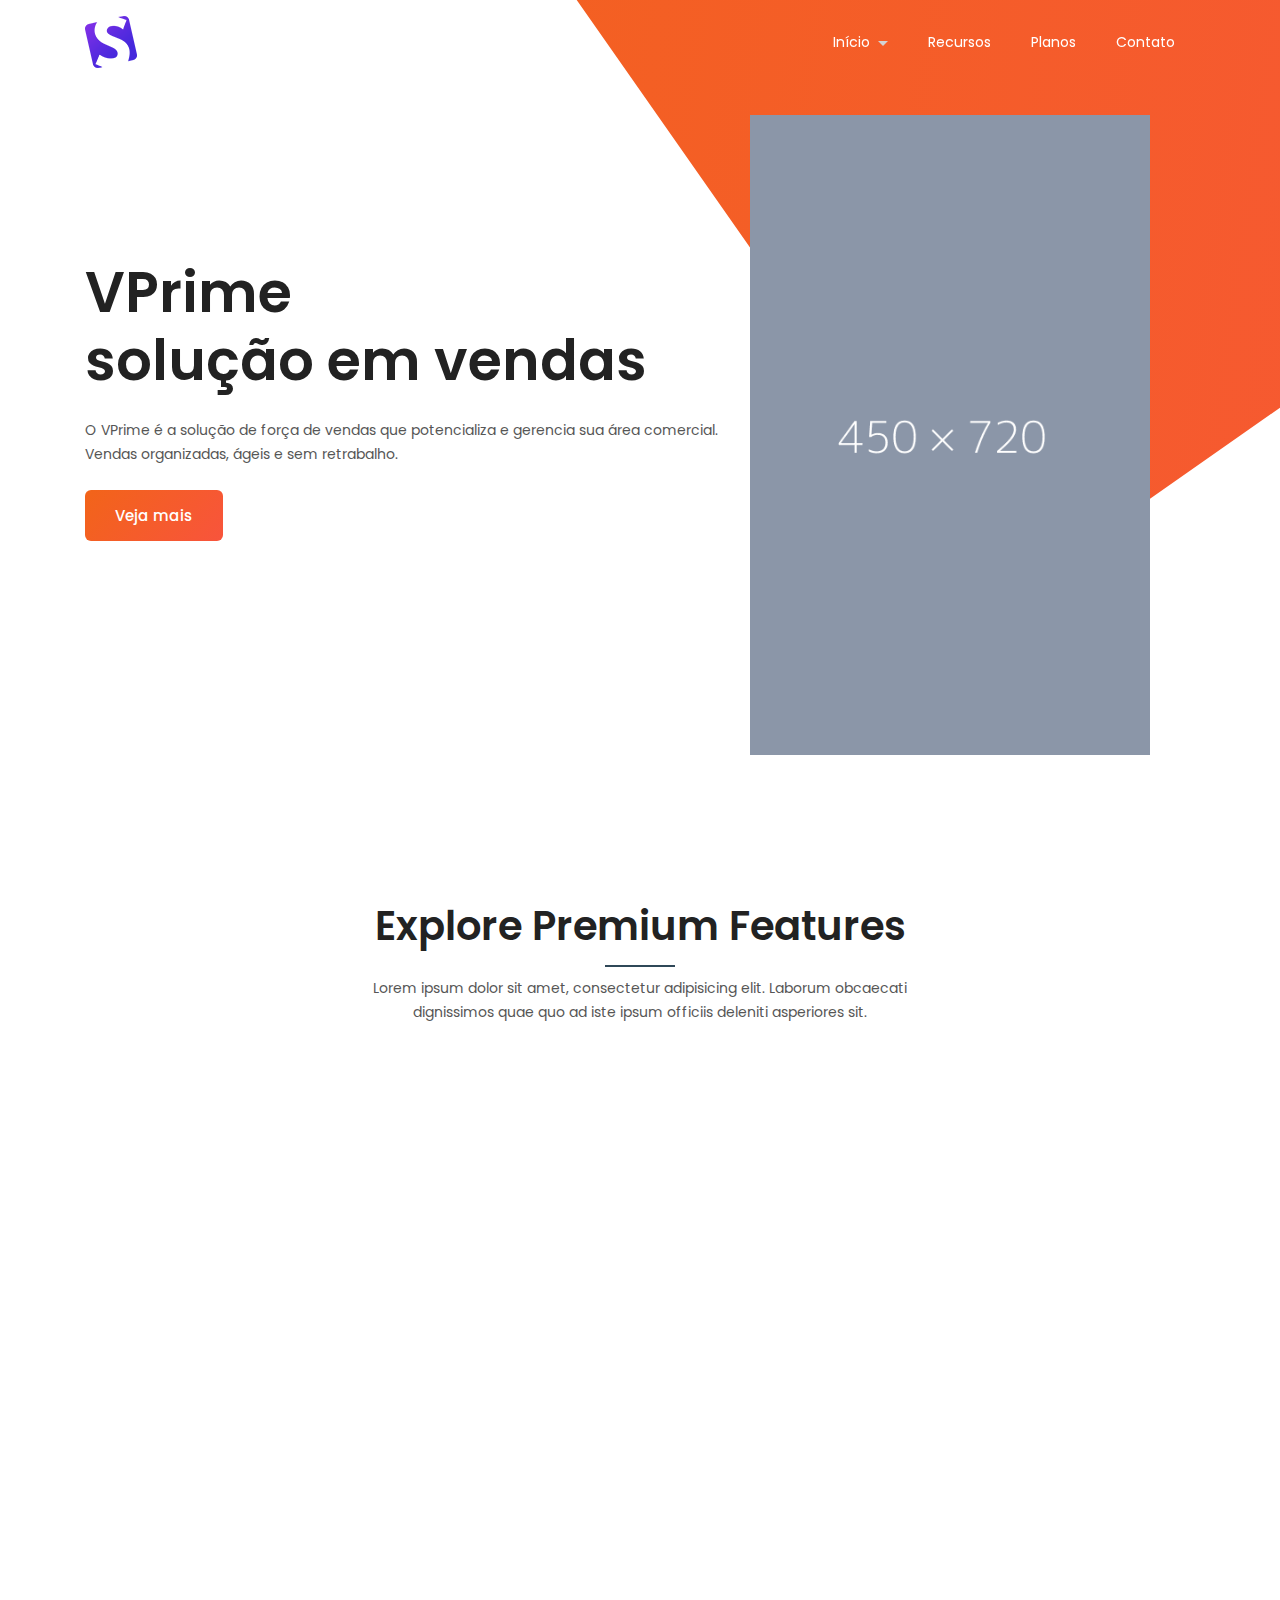
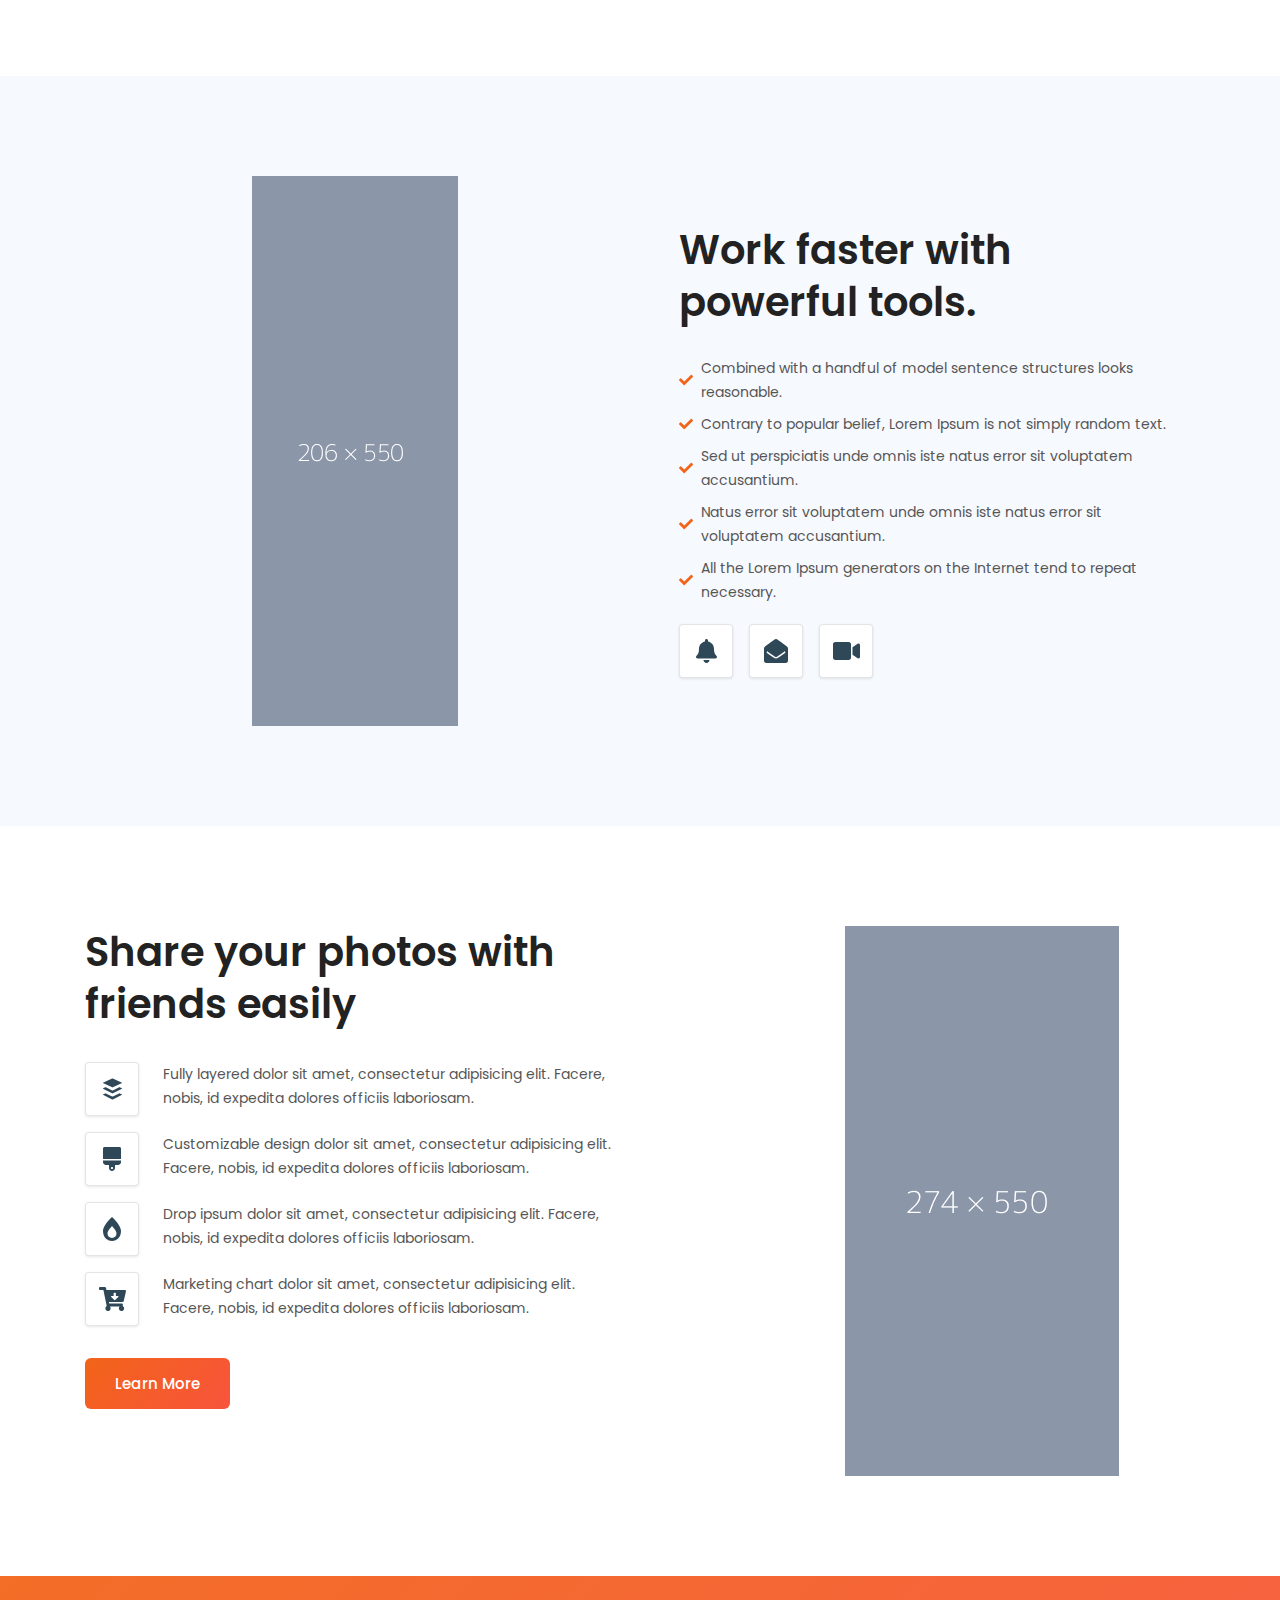
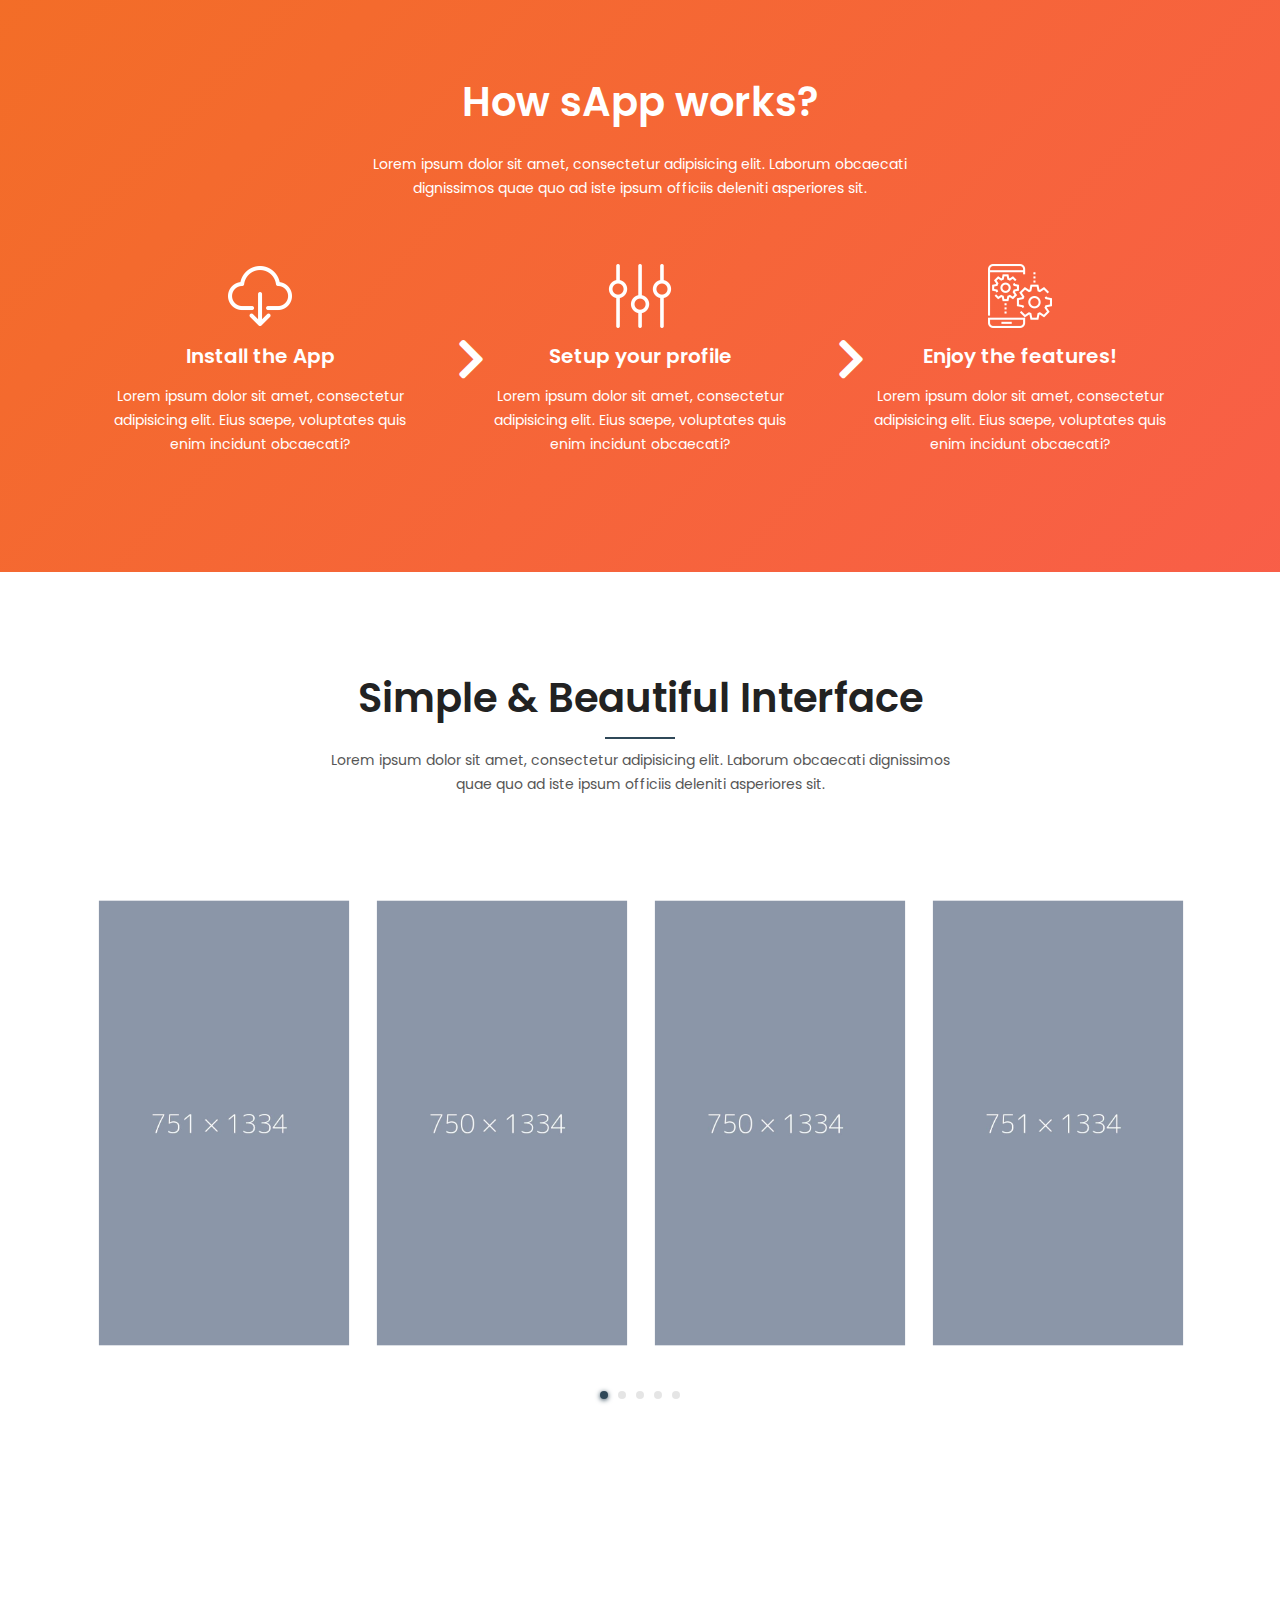
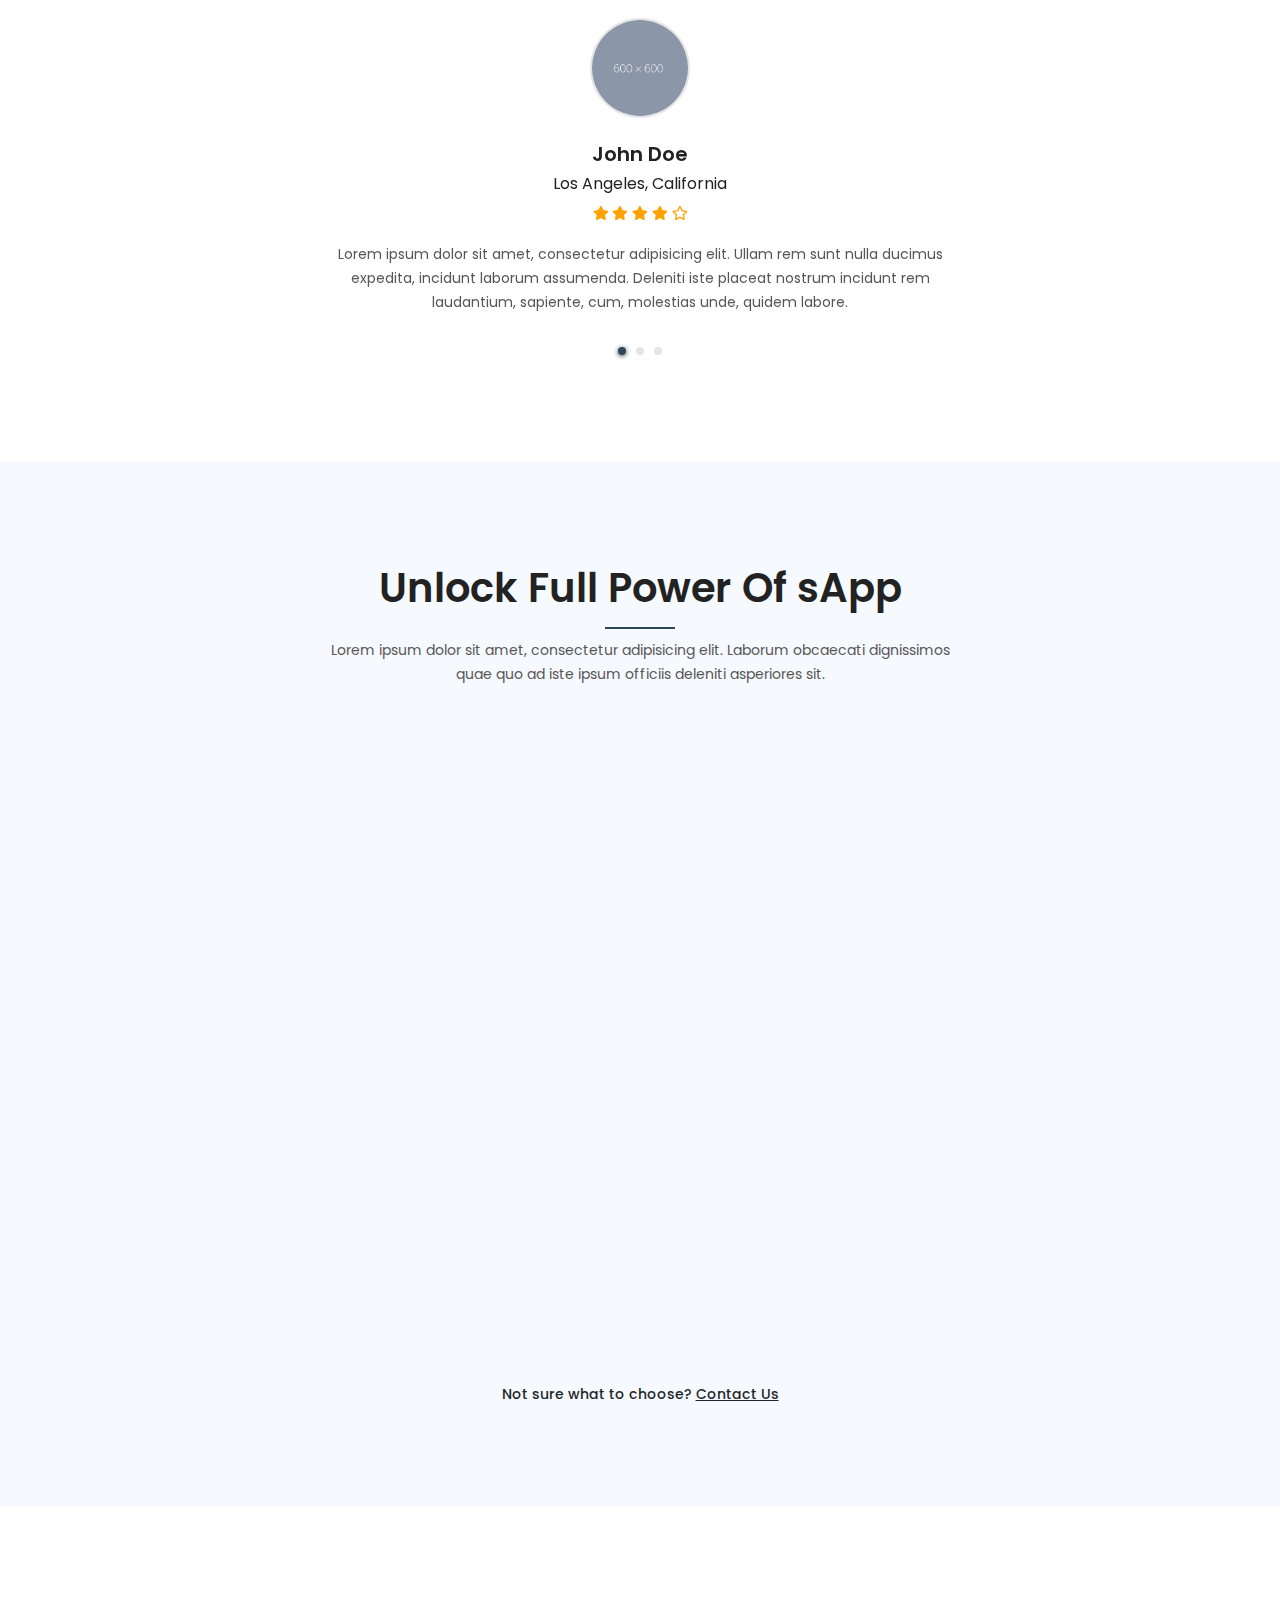
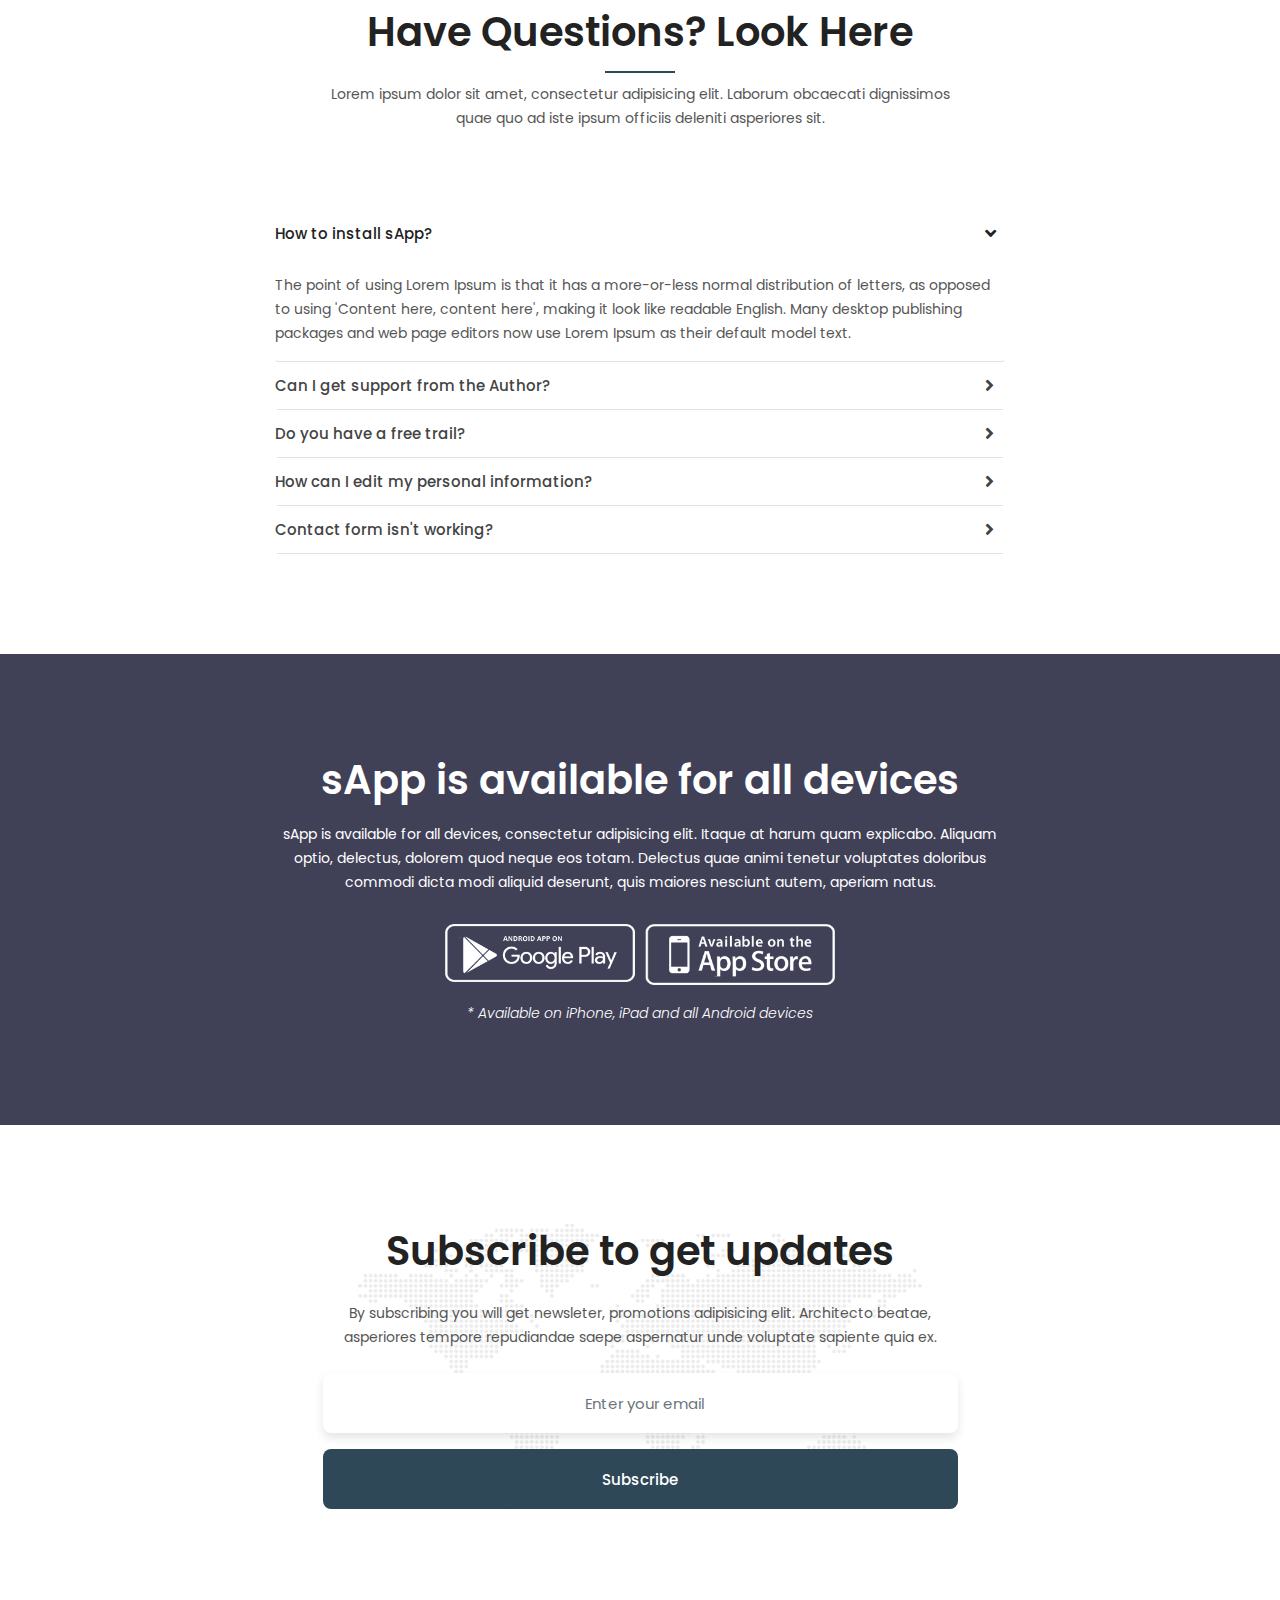
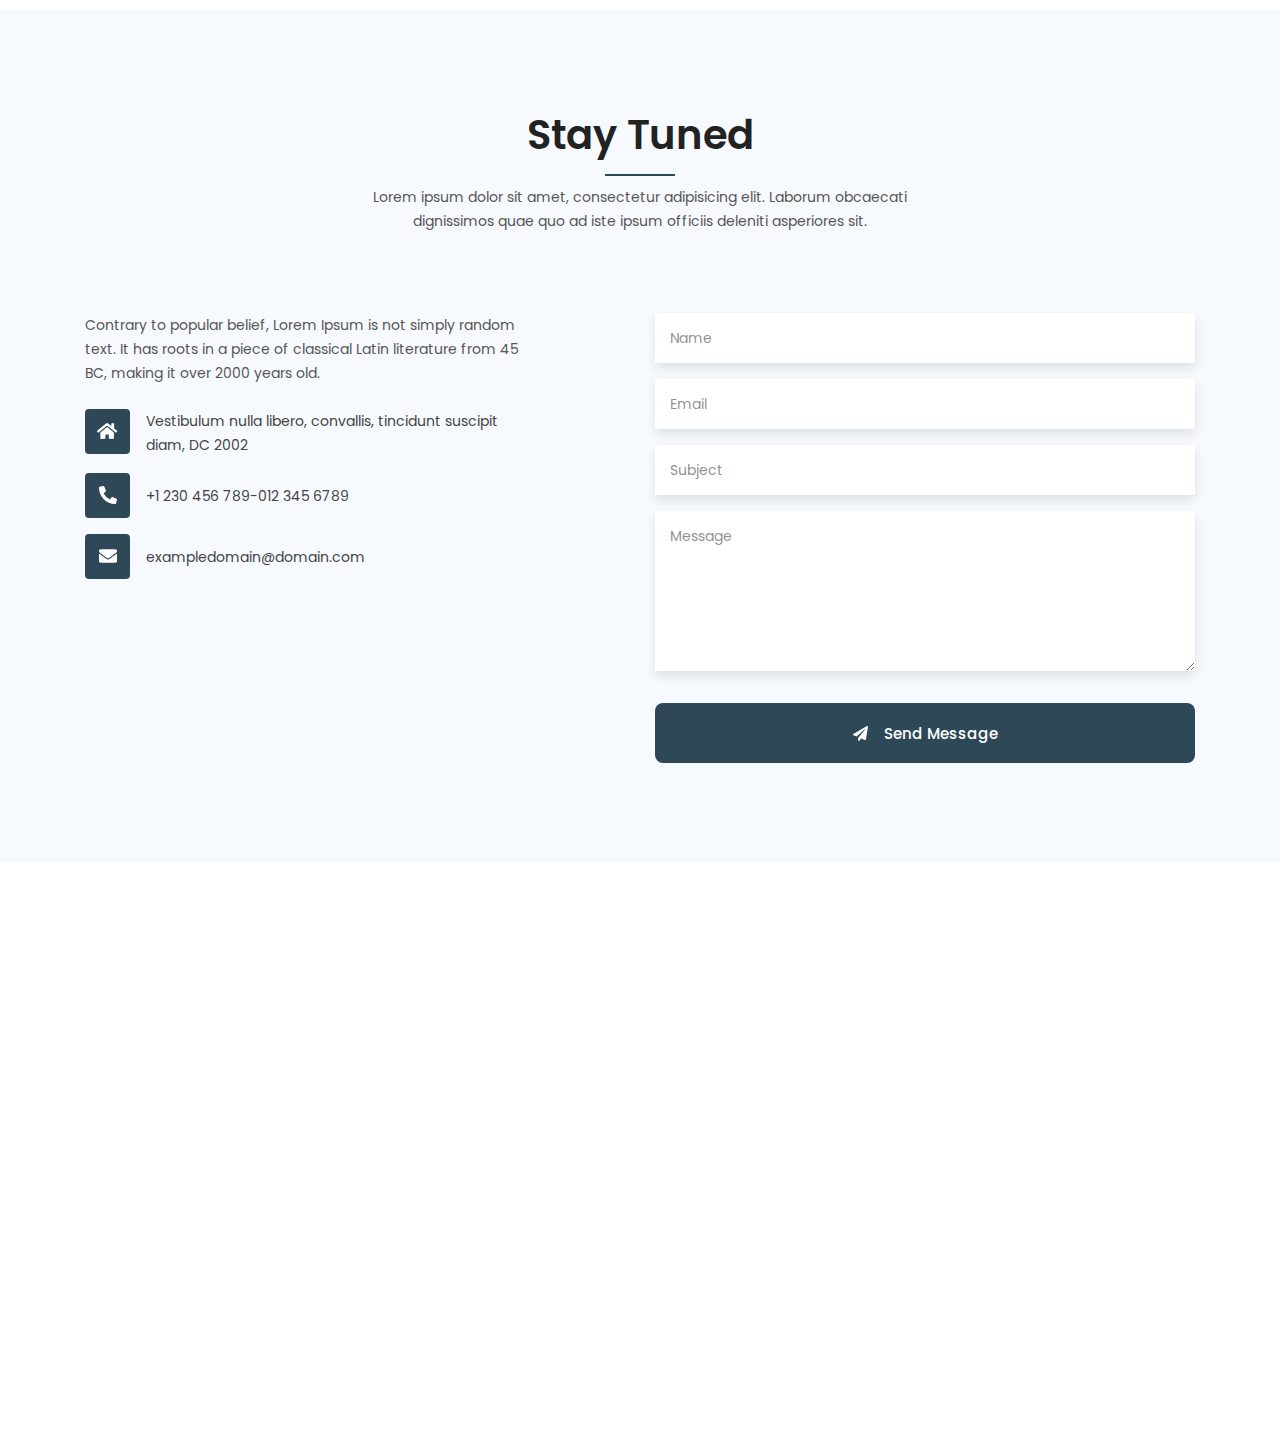
==== commit 8383b34a: "corecos" ====
--- a/index-2.html
+++ b/index-2.html
@@ -9,7 +9,7 @@
     <!-- The above 4 meta tags *must* come first in the head; any other head content must come *after* these tags -->
 
     <!-- Title  -->
-    <title>sApp - App Landing Page | Homepage-2</title>
+    <title>Radocc | VPrime</title>
 
     <!-- Favicon  -->
     <link rel="icon" href="assets/img/favicon.png">
@@ -74,33 +74,33 @@
                         <ul class="navbar-nav" id="navbar-nav">
                             <li class="nav-item dropdown">
                                 <a class="nav-link dropdown-toggle" href="javascript:;" id="navbarDropdownMenuLink" data-toggle="dropdown" aria-haspopup="true" aria-expanded="false">
-                                    Home
+                                    Início
                                 </a>
                                 <ul class="dropdown-menu" aria-labelledby="navbarDropdownMenuLink">
                                     <li>
-                                        <a class="dropdown-item" href="index.html">Homepage-1</a>
+                                        <!-- <a class="dropdown-item" href="index.html">Planos</a> -->
                                     </li>
                                     <li>
-                                        <a class="dropdown-item" href="index-2.html">Homepage-2</a>
+                                        <a class="dropdown-item" href="#features">Benefícios</a>
                                     </li>
                                     <li>
-                                        <a class="dropdown-item" href="index-3.html">Homepage-3</a>
+                                        <a class="dropdown-item" href="index-3.html">Perguntas Frequentes</a>
                                     </li>
-                                    <li>
-                                        <a class="dropdown-item" href="index-4.html">Homepage-4</a>
-                                    </li>
-                                    <li>
+                                    <!-- <li>
+                                        <a class="dropdown-item" href="#contact">Contato</a>
+                                    </li> -->
+                                    <!-- <li>
                                         <a class="dropdown-item" href="index-5.html">Homepage-5</a>
                                     </li>
                                     <li>
                                         <a class="dropdown-item" href="index-6.html">Homepage-6</a>
-                                    </li>
+                                    </li> -->
                                 </ul>
                             </li>
                             <li class="nav-item">
-                                <a class="nav-link scroll" href="#features">Features</a>
+                                <a class="nav-link scroll" href="#features">Recursos</a>
                             </li>
-                            <li class="nav-item dropdown">
+                            <!-- <li class="nav-item dropdown">
                                 <a class="nav-link dropdown-toggle" href="javascript:;" id="navbarDropdownMenuLink" data-toggle="dropdown" aria-haspopup="true" aria-expanded="false">
                                     Pages
                                 </a>
@@ -144,15 +144,12 @@
                                         <a class="dropdown-item disabled" href="#">More Coming Soon</a>
                                     </li>
                                 </ul>
+                            </li> -->
+                            <li class="nav-item">
+                                <a class="nav-link scroll" href="#pricing">Planos</a>
                             </li>
                             <li class="nav-item">
-                                <a class="nav-link scroll" href="#screenshots">Screenshots</a>
-                            </li>
-                            <li class="nav-item">
-                                <a class="nav-link scroll" href="#pricing">Pricing</a>
-                            </li>
-                            <li class="nav-item">
-                                <a class="nav-link scroll" href="#contact">Contact</a>
+                                <a class="nav-link scroll" href="#contact">Contato</a>
                             </li>
                         </ul>
                     </nav>
@@ -171,9 +168,11 @@
                     <!-- Welcome Intro Start -->
                     <div class="col-12 col-md-7">
                         <div class="welcome-intro">
-                            <h1>Creative way to Showcase your App</h1>
-                            <p class="my-4">Lorem ipsum dolor sit amet, consectetur adipisicing elit. Temporibus commodi, voluptate quaerat iure quidem expedita eos a blanditiis sint modi est error veniam facere eum at doloribus amet, nobis ut.</p>
-                            <a href="#" class="btn">Get Started</a>
+                            <h1>VPrime<br>solução em vendas</h1>
+                            <p class="my-4">
+                                O VPrime é a solução de força de vendas que potencializa e gerencia sua área comercial. Vendas organizadas, ágeis e sem retrabalho.    
+                            </p>
+                            <a href="#" class="btn">Veja mais</a>
                         </div>
                     </div>
                     <div class="col-12 col-md-5">
